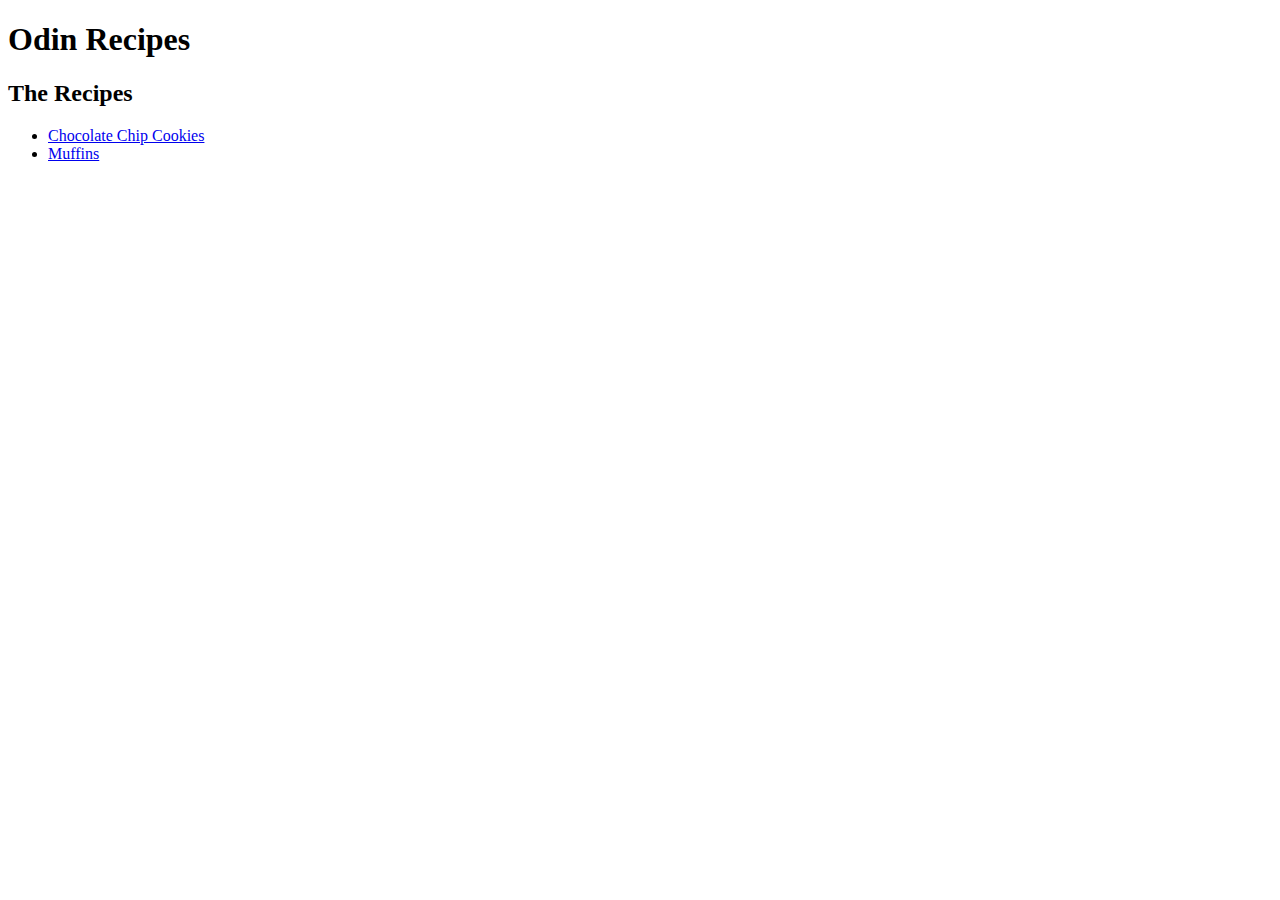
==== index.html @ d84f6432 "Correct links in index.html, add image to muffins.html" ====
<!DOCTYPE html>
<html lang="en">
<head>
    <meta charset = "utf -8">
    <title>Odin Recipes</title>
</head>

<body>
    <h1>Odin Recipes</h1>

    <h2>The Recipes</h2>
    <ul>
        <li> <a href="recipes/chocolate-chip-cookies.html">Chocolate Chip Cookies</a></li>
        <li> <a href="recipes/muffins.html">Muffins</a></li>
    </ul>
</body>
</html>
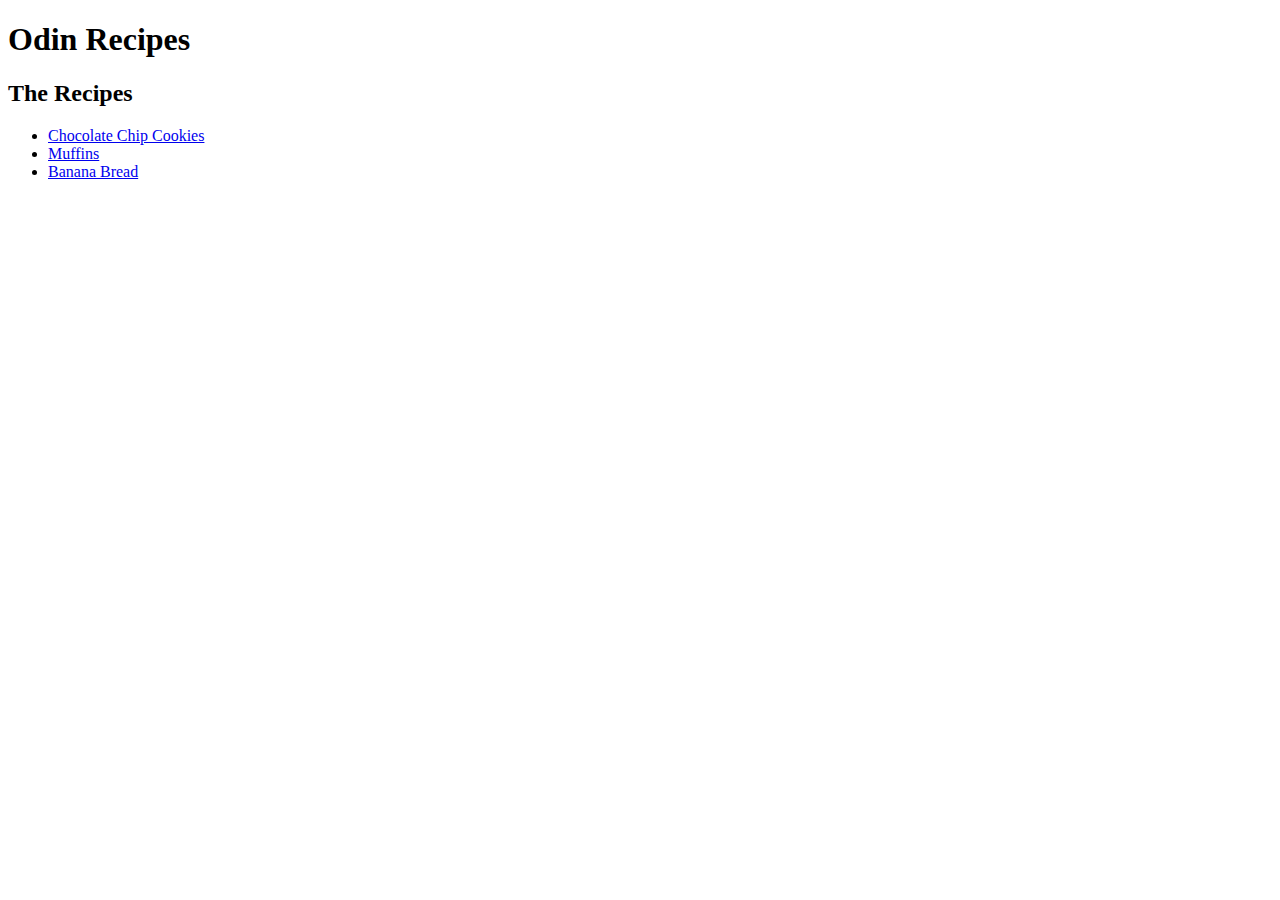
==== commit 04f1e79e: "create styles.css, add stylesheet to index.html" ====
--- a/index.html
+++ b/index.html
@@ -2,6 +2,7 @@
 <html lang="en">
 <head>
     <meta charset = "utf -8">
+    <link rel="stylesheet" href="styles.css">
     <title>Odin Recipes</title>
 </head>
 
@@ -12,6 +13,7 @@
     <ul>
         <li> <a href="recipes/chocolate-chip-cookies.html">Chocolate Chip Cookies</a></li>
         <li> <a href="recipes/muffins.html">Muffins</a></li>
+        <li> <a href="recipes/banana-bread.html">Banana Bread</a></li>
     </ul>
 </body>
 </html>
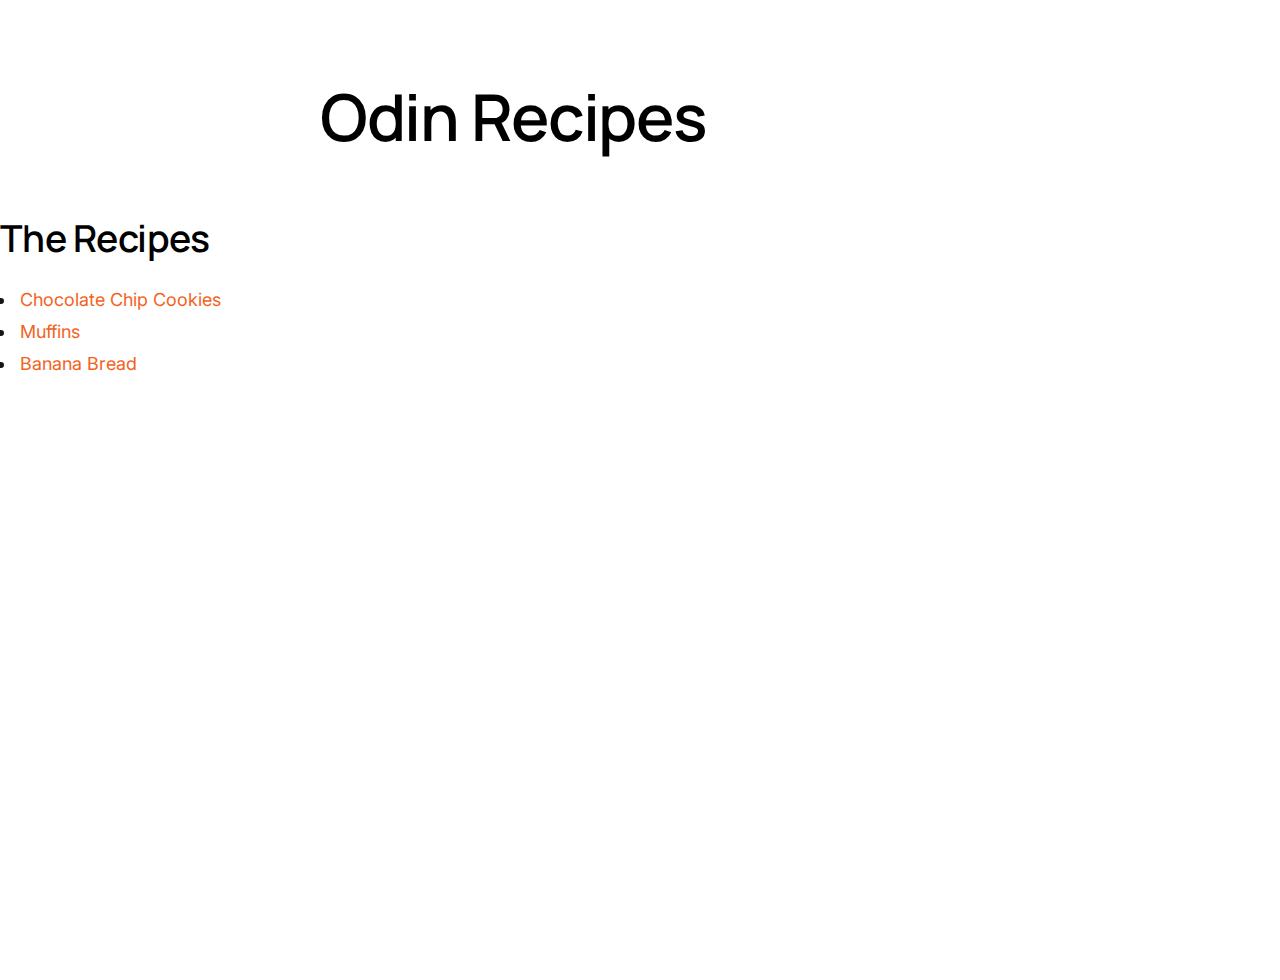
==== commit b979d2f9: "Modify alignment of images and headings to center" ====
--- a/index.html
+++ b/index.html
@@ -7,7 +7,8 @@
 </head>
 
 <body>
-    <h1>Odin Recipes</h1>
+    <div id = "section-header_primary" class="center">
+        <h1>Odin Recipes</h1></div>
 
     <h2>The Recipes</h2>
     <ul>
--- a/styles.css
+++ b/styles.css
@@ -0,0 +1,4672 @@
+@charset "UTF-8";
+/* =================================================================== 
+ * Mueller Main Stylesheet
+ * Template Ver. 1.0.0
+ * 06-21-2022
+ * ------------------------------------------------------------------
+ *
+ * TOC:
+ *
+ * # SETTINGS
+ *      ## fonts 
+ *      ## colors
+ *      ## spacing and typescale
+ *      ## grid variables
+ * # NORMALIZE
+ * # BASE SETUP
+ * # GRID
+ *      ## large screen devices
+ *      ## medium screen devices 
+ *      ## tablet devices 
+ *      ## mobile devices 
+ *      ## small screen devices
+ *      ## additional column stackpoints
+ * # UTILITY CLASSES
+ * # TYPOGRAPHY
+ *      ## base type styles
+ *      ## additional typography & helper classes
+ *      ## lists
+ *      ## spacing
+ * # PRELOADER
+ *      ## page loaded
+ * # FORM
+ *      ## style placeholder text
+ *      ## change autocomplete styles in Chrome
+ * # BUTTONS
+ * # TABLE
+ * # COMPONENTS
+ *      ## pagination
+ *      ## alert box 
+ *      ## skillbars
+ *      ## stats tabs
+ * # PROJECT-WIDE SHARED STYLES
+ *      ## theme-specific typography classes
+ *      ## media classes
+ *      ## section header
+ *      ## list block
+ *      ## swiper overrides
+ * # PAGE WRAP
+ * # SITE HEADER
+ *      ## logo
+ *      ## main navigation
+ *      ## header social
+ *      ## mobile menu toggle
+ * # INTRO
+ *      ## intro background
+ *      ## intro content
+ *      ## intro scroll down
+ *      ## intro transitions
+ * # ABOUT
+ * # SERVICES
+ * # PORTFOLIO
+ *      ## bricks masonry 
+ *      ## masonry entries 
+ *      ## modal popup
+ * # CLIENTS
+ * # TESTIMONIALS
+ *      ## testimonial slider 
+ * # FOOTER
+ *      ## contact btn
+ *      ## subscription form
+ *      ## footer social
+ *      ## copyright
+ *      ## go top
+ *
+ * ------------------------------------------------------------------ */
+
+
+/* ===================================================================
+ * # SETTINGS
+ *
+ *
+ * ------------------------------------------------------------------- */
+
+/* ------------------------------------------------------------------- 
+ * ## fonts 
+ * ------------------------------------------------------------------- */
+@import url("https://fonts.googleapis.com/css2?family=Inter:wght@300;400;500;600;700&family=Manrope:wght@500;600;700&display=swap");
+
+:root {
+    --font-1    : "Inter", sans-serif;
+    --font-2    : "Manrope", sans-serif;
+
+    /* monospace
+     */
+    --font-mono : Consolas, "Andale Mono", Courier, "Courier New", monospace;
+}
+
+/* ------------------------------------------------------------------- 
+ * ## colors
+ * ------------------------------------------------------------------- */
+:root {
+
+    /* color-1(#f26522)
+     * color-2(#035d5c)
+     */
+    --color-1                      : hsla(19, 89%, 54%, 1);
+    --color-2                      : hsla(179, 94%, 19%, 1);
+
+    /* theme color variations
+     */
+    --color-1-lightest             : hsla(19, 89%, 84%, 1);
+    --color-1-lighter              : hsla(19, 89%, 74%, 1);
+    --color-1-light                : hsla(19, 89%, 64%, 1);
+    --color-1-dark                 : hsla(19, 89%, 44%, 1);
+    --color-1-darker               : hsla(19, 89%, 34%, 1);
+    --color-1-darkest              : hsla(19, 89%, 24%, 1);
+    --color-2-lightest             : hsla(179, 94%, 49%, 1);
+    --color-2-lighter              : hsla(179, 94%, 39%, 1);
+    --color-2-light                : hsla(179, 94%, 29%, 1);
+    --color-2-dark                 : hsla(179, 94%, 9%, 1);
+    --color-2-darker               : hsla(179, 94%, 1%, 1);
+
+    /* feedback colors
+     * color-error(#ffd1d2), color-success(#c8e675), 
+     * color-info(#d7ecfb), color-notice(#fff099)
+     */
+    --color-error                  : hsla(359, 100%, 91%, 1);
+    --color-success                : hsla(76, 69%, 68%, 1);
+    --color-info                   : hsla(205, 82%, 91%, 1);
+    --color-notice                 : hsla(51, 100%, 80%, 1);
+    --color-error-content          : hsla(359, 50%, 50%, 1);
+    --color-success-content        : hsla(76, 29%, 28%, 1);
+    --color-info-content           : hsla(205, 32%, 31%, 1);
+    --color-notice-content         : hsla(51, 30%, 30%, 1);
+
+    /* shades 
+     * generated using 
+     * Tint & Shade Generator 
+     * (https://maketintsandshades.com/)
+     */
+    --color-black                  : #000000;
+    --color-gray-19                : #161616;
+    --color-gray-18                : #2c2c2c;
+    --color-gray-17                : #424241;
+    --color-gray-16                : #585857;
+    --color-gray-15                : #6e6e6d;
+    --color-gray-14                : #848383;
+    --color-gray-13                : #9a9999;
+    --color-gray-12                : #b0afae;
+    --color-gray-11                : #c6c5c4;
+    --color-gray-10                : #dcdbda;
+    --color-gray-9                 : #e0dfde;
+    --color-gray-8                 : #e3e2e1;
+    --color-gray-7                 : #e7e6e5;
+    --color-gray-6                 : #eae9e9;
+    --color-gray-5                 : #eeeded;
+    --color-gray-4                 : #f1f1f0;
+    --color-gray-3                 : #f5f4f4;
+    --color-gray-2                 : #f8f8f8;
+    --color-gray-1                 : #fcfbfb;
+    --color-white                  : #ffffff;
+
+    /* text
+     */
+    --color-text                   : var(--color-gray-19);
+    --color-text-dark              : var(--color-black);
+    --color-text-light             : var(--color-gray-14);
+    --color-placeholder            : var(--color-gray-14);
+
+    /* buttons
+     */
+    --color-btn                    : var(--color-gray-6);
+    --color-btn-text               : var(--color-black);
+    --color-btn-hover              : var(--color-gray-8);
+    --color-btn-hover-text         : var(--color-gray-19);
+    --color-btn-primary            : var(--color-1);
+    --color-btn-primary-text       : var(--color-white);
+    --color-btn-primary-hover      : var(--color-gray-19);
+    --color-btn-primary-hover-text : var(--color-white);
+    --color-btn-stroke             : var(--color-gray-19);
+    --color-btn-stroke-text        : var(--color-gray-19);
+    --color-btn-stroke-hover       : var(--color-gray-19);
+    --color-btn-stroke-hover-text  : var(--color-white);
+
+    /* preloader
+     */
+    --color-preloader-bg           : var(--color-gray-19);
+    --color-loader                 : white;
+    --color-loader-light           : rgba(255, 255, 255, 0.1);
+
+    /* others
+     */
+    --color-body                   : white;
+    --color-border                 : rgba(0, 0, 0, .08);
+    --border-radius                : 3px;
+}
+
+/* ------------------------------------------------------------------- 
+ * ## spacing and typescale
+ * ------------------------------------------------------------------- */
+:root {
+
+    /* spacing
+     * base font size: 18px 
+     * vertical space unit : 32px
+     */
+    --base-size        : 62.5%;
+    --multiplier       : 1;
+    --base-font-size   : calc(1.8rem * var(--multiplier));
+    --space            : calc(3.2rem * var(--multiplier));
+
+    /* vertical spacing 
+     */
+    --vspace-0_125     : calc(0.125 * var(--space));
+    --vspace-0_25      : calc(0.25 * var(--space));
+    --vspace-0_375     : calc(0.375 * var(--space));
+    --vspace-0_5       : calc(0.5 * var(--space));
+    --vspace-0_625     : calc(0.625 * var(--space));
+    --vspace-0_75      : calc(0.75 * var(--space));
+    --vspace-0_875     : calc(0.875 * var(--space));
+    --vspace-1         : calc(var(--space));
+    --vspace-1_25      : calc(1.25 * var(--space));
+    --vspace-1_5       : calc(1.5 * var(--space));
+    --vspace-1_75      : calc(1.75 * var(--space));
+    --vspace-2         : calc(2 * var(--space));
+    --vspace-2_5       : calc(2.5 * var(--space));
+    --vspace-3         : calc(3 * var(--space));
+    --vspace-3_5       : calc(3.5 * var(--space));
+    --vspace-4         : calc(4 * var(--space));
+    --vspace-4_5       : calc(4.5 * var(--space));
+    --vspace-5         : calc(5 * var(--space));
+
+    /* type scale
+     * ratio 1:2 | base: 18px
+     * -------------------------------------------------------
+     *
+     * --text-display-3 = (77.40px)
+     * --text-display-2 = (64.50px)
+     * --text-display-1 = (53.75px)
+     * --text-xxxl      = (44.79px)
+     * --text-xxl       = (37.32px)
+     * --text-xl        = (31.10px)
+     * --text-lg        = (25.92px)
+     * --text-md        = (21.60px)
+     * --text-size      = (18.00px) BASE
+     * --text-sm        = (15.00px)
+     * --text-xs        = (12.50px)
+     *
+     * ---------------------------------------------------------
+     */
+    --text-scale-ratio : 1.2;
+    --text-size        : var(--base-font-size);
+    --text-xs          : calc((var(--text-size) / var(--text-scale-ratio)) / var(--text-scale-ratio));
+    --text-sm          : calc(var(--text-xs) * var(--text-scale-ratio));
+    --text-md          : calc(var(--text-sm) * var(--text-scale-ratio) * var(--text-scale-ratio));
+    --text-lg          : calc(var(--text-md) * var(--text-scale-ratio));
+    --text-xl          : calc(var(--text-lg) * var(--text-scale-ratio));
+    --text-xxl         : calc(var(--text-xl) * var(--text-scale-ratio));
+    --text-xxxl        : calc(var(--text-xxl) * var(--text-scale-ratio));
+    --text-display-1   : calc(var(--text-xxxl) * var(--text-scale-ratio));
+    --text-display-2   : calc(var(--text-display-1) * var(--text-scale-ratio));
+    --text-display-3   : calc(var(--text-display-2) * var(--text-scale-ratio));
+
+    /* default button height
+     */
+    --vspace-btn       : var(--vspace-2);
+}
+
+/* on mobile devices below 600px, change the value of '--multiplier' 
+ * to adjust the values of base font size and vertical space unit.
+ */
+@media screen and (max-width: 600px) {
+    :root {
+        --multiplier : .9375;
+    }
+}
+
+/* ------------------------------------------------------------------- 
+ * ## grid variables
+ * ------------------------------------------------------------------- */
+ .center {
+    display: block;
+    margin-left: auto;
+    margin-right: auto;
+    width: 50%;
+  }
+
+
+
+:root {
+
+    /* widths for rows and containers
+     */
+    --width-full     : 100%;
+    --width-max      : 1180px;
+    --width-wide     : 1400px;
+    --width-wider    : 1600px;
+    --width-widest   : 1800px;
+    --width-narrow   : 1000px;
+    --width-narrower : 800px;
+    --width-grid-max : var(--width-max);
+
+    /* gutter
+     */
+    --gutter         : 2.2rem;
+}
+
+/* on medium screen devices
+ */
+@media screen and (max-width: 1200px) {
+    :root {
+        --gutter : 2rem;
+    }
+}
+
+/* on mobile devices
+ */
+@media screen and (max-width: 600px) {
+    :root {
+        --gutter : 1rem;
+    }
+}
+
+
+/* ====================================================================
+ * # NORMALIZE
+ *
+ *
+ * --------------------------------------------------------------------
+ * normalize.css v8.0.1 | MIT License |
+ * github.com/necolas/normalize.css
+ * -------------------------------------------------------------------- */
+html {
+    line-height              : 1.15;
+    -webkit-text-size-adjust : 100%;
+}
+
+body {
+    margin : 0;
+}
+
+main {
+    display : block;
+}
+
+h1 {
+    font-size : 2em;
+    margin    : 0.67em 0;
+}
+
+hr {
+    box-sizing : content-box;
+    height     : 0;
+    overflow   : visible;
+}
+
+pre {
+    font-family : monospace, monospace;
+    font-size   : 1em;
+}
+
+a {
+    background-color : transparent;
+}
+
+abbr[title] {
+    border-bottom   : none;
+    text-decoration : underline;
+    text-decoration : underline dotted;
+}
+
+b,
+strong {
+    font-weight : bolder;
+}
+
+code,
+kbd,
+samp {
+    font-family : monospace, monospace;
+    font-size   : 1em;
+}
+
+small {
+    font-size : 80%;
+}
+
+sub,
+sup {
+    font-size      : 75%;
+    line-height    : 0;
+    position       : relative;
+    vertical-align : baseline;
+}
+
+sub {
+    bottom : -0.25em;
+}
+
+sup {
+    top : -0.5em;
+}
+
+img {
+    border-style : none;
+}
+
+button,
+input,
+optgroup,
+select,
+textarea {
+    font-family : inherit;
+    font-size   : 100%;
+    line-height : 1.15;
+    margin      : 0;
+}
+
+button,
+input {
+    overflow : visible;
+}
+
+button,
+select {
+    text-transform : none;
+}
+
+button,
+[type="button"],
+[type="reset"],
+[type="submit"] {
+    -webkit-appearance : button;
+}
+
+button::-moz-focus-inner,
+[type="button"]::-moz-focus-inner,
+[type="reset"]::-moz-focus-inner,
+[type="submit"]::-moz-focus-inner {
+    border-style : none;
+    padding      : 0;
+}
+
+button:-moz-focusring,
+[type="button"]:-moz-focusring,
+[type="reset"]:-moz-focusring,
+[type="submit"]:-moz-focusring {
+    outline : 1px dotted ButtonText;
+}
+
+fieldset {
+    padding : 0.35em 0.75em 0.625em;
+}
+
+legend {
+    box-sizing  : border-box;
+    color       : inherit;
+    display     : table;
+    max-width   : 100%;
+    padding     : 0;
+    white-space : normal;
+}
+
+progress {
+    vertical-align : baseline;
+}
+
+textarea {
+    overflow : auto;
+}
+
+[type="checkbox"],
+[type="radio"] {
+    box-sizing : border-box;
+    padding    : 0;
+}
+
+[type="number"]::-webkit-inner-spin-button,
+[type="number"]::-webkit-outer-spin-button {
+    height : auto;
+}
+
+[type="search"] {
+    -webkit-appearance : textfield;
+    outline-offset     : -2px;
+}
+
+[type="search"]::-webkit-search-decoration {
+    -webkit-appearance : none;
+}
+
+::-webkit-file-upload-button {
+    -webkit-appearance : button;
+    font               : inherit;
+}
+
+details {
+    display : block;
+}
+
+summary {
+    display : list-item;
+}
+
+template {
+    display : none;
+}
+
+[hidden] {
+    display : none;
+}
+
+
+/* ===================================================================
+ * # BASE SETUP
+ *
+ *
+ * ------------------------------------------------------------------- */
+html {
+    font-size  : var(--base-size);
+    box-sizing : border-box;
+}
+
+*,
+*::before,
+*::after {
+    box-sizing : inherit;
+}
+
+html,
+body {
+    height : 100%;
+}
+
+body {
+    background-color            : var(--color-body);
+    -webkit-overflow-scrolling  : touch;
+    -webkit-text-size-adjust    : 100%;
+    -webkit-tap-highlight-color : rgba(0, 0, 0, 0);
+    -webkit-font-smoothing      : antialiased;
+    -moz-osx-font-smoothing     : grayscale;
+}
+
+p {
+    font-size      : inherit;
+    text-rendering : optimizeLegibility;
+}
+
+a {
+    text-decoration : none;
+}
+
+svg,
+img,
+video {
+    max-width : 100%;
+    height    : auto;
+}
+
+pre {
+    overflow : auto;
+}
+
+div,
+dl,
+dt,
+dd,
+ul,
+ol,
+li,
+h1,
+h2,
+h3,
+h4,
+h5,
+h6,
+pre,
+form,
+p,
+blockquote,
+th,
+td {
+    margin  : 0;
+    padding : 0;
+}
+
+input[type="email"],
+input[type="number"],
+input[type="search"],
+input[type="text"],
+input[type="tel"],
+input[type="url"],
+input[type="password"],
+textarea {
+    -webkit-appearance : none;
+    -moz-appearance    : none;
+    appearance         : none;
+}
+
+
+/* ===================================================================
+ * # GRID v4.0.0
+ *
+ *
+ *   -----------------------------------------------------------------
+ * - Grid breakpoints are based on MAXIMUM WIDTH media queries, 
+ *   meaning they apply to that one breakpoint and ALL THOSE BELOW IT.
+ * - Grid columns without a specified width will automatically layout 
+ *   as equal width columns.
+ *
+ * - BLOCK GRID columns(columns inside BLOCK GRID containers) are 
+ *   equally-sized columns define at parent/row level. 
+ *   A BLOCK GRID container's class attribute value begins with "block-".
+ *
+ * ------------------------------------------------------------------- */
+
+/* row 
+ */
+.row {
+    width     : 92%;
+    max-width : var(--width-grid-max);
+    margin    : 0 auto;
+    display   : flex;
+    flex-flow : row wrap;
+}
+
+.row .row {
+    width        : auto;
+    max-width    : none;
+    margin-left  : calc(var(--gutter) * -1);
+    margin-right : calc(var(--gutter) * -1);
+}
+
+/* column
+ */
+.column {
+    display : block;
+    flex    : 1 1 0%;
+    padding : 0 var(--gutter);
+}
+
+.collapse>.column,
+.column.collapse {
+    padding : 0;
+}
+
+/* row utility classes
+ */
+.row.row-wrap {
+    flex-wrap : wrap;
+}
+
+.row.row-nowrap {
+    flex-wrap : nowrap;
+}
+
+.row.row-y-top {
+    align-items : flex-start;
+}
+
+.row.row-y-bottom {
+    align-items : flex-end;
+}
+
+.row.row-y-center {
+    align-items : center;
+}
+
+.row.row-stretch {
+    align-items : stretch;
+}
+
+.row.row-baseline {
+    align-items : baseline;
+}
+
+.row.row-x-left {
+    justify-content : flex-start;
+}
+
+.row.row-x-right {
+    justify-content : flex-end;
+}
+
+.row.row-x-center {
+    justify-content : center;
+}
+
+/* --------------------------------------------------------------------
+ * ## large screen devices 
+ * -------------------------------------------------------------------- */
+.lg-1 {
+    flex  : none;
+    width : 8.33333%;
+}
+
+.lg-2 {
+    flex  : none;
+    width : 16.66667%;
+}
+
+.lg-3 {
+    flex  : none;
+    width : 25%;
+}
+
+.lg-4 {
+    flex  : none;
+    width : 33.33333%;
+}
+
+.lg-5 {
+    flex  : none;
+    width : 41.66667%;
+}
+
+.lg-6 {
+    flex  : none;
+    width : 50%;
+}
+
+.lg-7 {
+    flex  : none;
+    width : 58.33333%;
+}
+
+.lg-8 {
+    flex  : none;
+    width : 66.66667%;
+}
+
+.lg-9 {
+    flex  : none;
+    width : 75%;
+}
+
+.lg-10 {
+    flex  : none;
+    width : 83.33333%;
+}
+
+.lg-11 {
+    flex  : none;
+    width : 91.66667%;
+}
+
+.lg-12 {
+    flex  : none;
+    width : 100%;
+}
+
+.block-lg-one-eight>.column {
+    flex  : none;
+    width : 12.5%;
+}
+
+.block-lg-one-sixth>.column {
+    flex  : none;
+    width : 16.66667%;
+}
+
+.block-lg-one-fifth>.column {
+    flex  : none;
+    width : 20%;
+}
+
+.block-lg-one-fourth>.column {
+    flex  : none;
+    width : 25%;
+}
+
+.block-lg-one-third>.column {
+    flex  : none;
+    width : 33.33333%;
+}
+
+.block-lg-one-half>.column {
+    flex  : none;
+    width : 50%;
+}
+
+.block-lg-whole>.column {
+    flex  : none;
+    width : 100%;
+}
+
+/* --------------------------------------------------------------------
+ * ## medium screen devices 
+ * -------------------------------------------------------------------- */
+@media screen and (max-width: 1200px) {
+    .md-1 {
+        flex  : none;
+        width : 8.33333%;
+    }
+
+    .md-2 {
+        flex  : none;
+        width : 16.66667%;
+    }
+
+    .md-3 {
+        flex  : none;
+        width : 25%;
+    }
+
+    .md-4 {
+        flex  : none;
+        width : 33.33333%;
+    }
+
+    .md-5 {
+        flex  : none;
+        width : 41.66667%;
+    }
+
+    .md-6 {
+        flex  : none;
+        width : 50%;
+    }
+
+    .md-7 {
+        flex  : none;
+        width : 58.33333%;
+    }
+
+    .md-8 {
+        flex  : none;
+        width : 66.66667%;
+    }
+
+    .md-9 {
+        flex  : none;
+        width : 75%;
+    }
+
+    .md-10 {
+        flex  : none;
+        width : 83.33333%;
+    }
+
+    .md-11 {
+        flex  : none;
+        width : 91.66667%;
+    }
+
+    .md-12 {
+        flex  : none;
+        width : 100%;
+    }
+
+    .block-md-one-eight>.column {
+        flex  : none;
+        width : 12.5%;
+    }
+
+    .block-md-one-sixth>.column {
+        flex  : none;
+        width : 16.66667%;
+    }
+
+    .block-md-one-fifth>.column {
+        flex  : none;
+        width : 20%;
+    }
+
+    .block-md-one-fourth>.column {
+        flex  : none;
+        width : 25%;
+    }
+
+    .block-md-one-third>.column {
+        flex  : none;
+        width : 33.33333%;
+    }
+
+    .block-md-one-half>.column {
+        flex  : none;
+        width : 50%;
+    }
+
+    .block-md-whole>.column {
+        flex  : none;
+        width : 100%;
+    }
+
+    .hide-on-md {
+        display : none;
+    }
+}
+
+/* --------------------------------------------------------------------
+ * ## tablet devices 
+ * -------------------------------------------------------------------- */
+@media screen and (max-width: 800px) {
+    .tab-1 {
+        flex  : none;
+        width : 8.33333%;
+    }
+
+    .tab-2 {
+        flex  : none;
+        width : 16.66667%;
+    }
+
+    .tab-3 {
+        flex  : none;
+        width : 25%;
+    }
+
+    .tab-4 {
+        flex  : none;
+        width : 33.33333%;
+    }
+
+    .tab-5 {
+        flex  : none;
+        width : 41.66667%;
+    }
+
+    .tab-6 {
+        flex  : none;
+        width : 50%;
+    }
+
+    .tab-7 {
+        flex  : none;
+        width : 58.33333%;
+    }
+
+    .tab-8 {
+        flex  : none;
+        width : 66.66667%;
+    }
+
+    .tab-9 {
+        flex  : none;
+        width : 75%;
+    }
+
+    .tab-10 {
+        flex  : none;
+        width : 83.33333%;
+    }
+
+    .tab-11 {
+        flex  : none;
+        width : 91.66667%;
+    }
+
+    .tab-12 {
+        flex  : none;
+        width : 100%;
+    }
+
+    .block-tab-one-eight>.column {
+        flex  : none;
+        width : 12.5%;
+    }
+
+    .block-tab-one-sixth>.column {
+        flex  : none;
+        width : 16.66667%;
+    }
+
+    .block-tab-one-fifth>.column {
+        flex  : none;
+        width : 20%;
+    }
+
+    .block-tab-one-fourth>.column {
+        flex  : none;
+        width : 25%;
+    }
+
+    .block-tab-one-third>.column {
+        flex  : none;
+        width : 33.33333%;
+    }
+
+    .block-tab-one-half>.column {
+        flex  : none;
+        width : 50%;
+    }
+
+    .block-tab-whole>.column {
+        flex  : none;
+        width : 100%;
+    }
+
+    .hide-on-tab {
+        display : none;
+    }
+}
+
+/* --------------------------------------------------------------------
+ * ## mobile devices 
+ * -------------------------------------------------------------------- */
+@media screen and (max-width: 600px) {
+    .row {
+        width         : 100%;
+        padding-left  : 6vw;
+        padding-right : 6vw;
+    }
+
+    .row .row {
+        padding-left  : 0;
+        padding-right : 0;
+    }
+
+    .mob-1 {
+        flex  : none;
+        width : 8.33333%;
+    }
+
+    .mob-2 {
+        flex  : none;
+        width : 16.66667%;
+    }
+
+    .mob-3 {
+        flex  : none;
+        width : 25%;
+    }
+
+    .mob-4 {
+        flex  : none;
+        width : 33.33333%;
+    }
+
+    .mob-5 {
+        flex  : none;
+        width : 41.66667%;
+    }
+
+    .mob-6 {
+        flex  : none;
+        width : 50%;
+    }
+
+    .mob-7 {
+        flex  : none;
+        width : 58.33333%;
+    }
+
+    .mob-8 {
+        flex  : none;
+        width : 66.66667%;
+    }
+
+    .mob-9 {
+        flex  : none;
+        width : 75%;
+    }
+
+    .mob-10 {
+        flex  : none;
+        width : 83.33333%;
+    }
+
+    .mob-11 {
+        flex  : none;
+        width : 91.66667%;
+    }
+
+    .mob-12 {
+        flex  : none;
+        width : 100%;
+    }
+
+    .block-mob-one-eight>.column {
+        flex  : none;
+        width : 12.5%;
+    }
+
+    .block-mob-one-sixth>.column {
+        flex  : none;
+        width : 16.66667%;
+    }
+
+    .block-mob-one-fifth>.column {
+        flex  : none;
+        width : 20%;
+    }
+
+    .block-mob-one-fourth>.column {
+        flex  : none;
+        width : 25%;
+    }
+
+    .block-mob-one-third>.column {
+        flex  : none;
+        width : 33.33333%;
+    }
+
+    .block-mob-one-half>.column {
+        flex  : none;
+        width : 50%;
+    }
+
+    .block-mob-whole>.column {
+        flex  : none;
+        width : 100%;
+    }
+
+    .hide-on-mob {
+        display : none;
+    }
+}
+
+/* --------------------------------------------------------------------
+ * ## small screen devices 
+ * --------------------------------------------------------------------*/
+
+/* stack columns on small screen devices
+ */
+@media screen and (max-width: 400px) {
+    .row .row {
+        margin-left  : 0;
+        margin-right : 0;
+    }
+
+    .block-stack>.column,
+    .column {
+        flex         : none;
+        width        : 100%;
+        margin-left  : 0;
+        margin-right : 0;
+        padding      : 0;
+    }
+
+    .hide-on-sm {
+        display : none;
+    }
+}
+
+/* --------------------------------------------------------------------
+ * ## additional column stackpoints 
+ * -------------------------------------------------------------------- */
+@media screen and (max-width: 1100px) {
+
+    .stack-on-1100,
+    .block-stack-on-1100>.column {
+        flex         : none;
+        width        : 100%;
+        margin-left  : 0;
+        margin-right : 0;
+    }
+}
+
+@media screen and (max-width: 1000px) {
+
+    .stack-on-1000,
+    .block-stack-on-1000>.column {
+        flex         : none;
+        width        : 100%;
+        margin-left  : 0;
+        margin-right : 0;
+    }
+}
+
+@media screen and (max-width: 900px) {
+
+    .stack-on-900,
+    .block-stack-on-900>.column {
+        flex         : none;
+        width        : 100%;
+        margin-left  : 0;
+        margin-right : 0;
+    }
+}
+
+@media screen and (max-width: 700px) {
+
+    .stack-on-700,
+    .block-stack-on-700>.column {
+        flex         : none;
+        width        : 100%;
+        margin-left  : 0;
+        margin-right : 0;
+    }
+}
+
+@media screen and (max-width: 500px) {
+
+    .stack-on-500,
+    .block-stack-on-500>.column {
+        flex         : none;
+        width        : 100%;
+        margin-left  : 0;
+        margin-right : 0;
+    }
+}
+
+
+/* ===================================================================
+ * # UTILITY CLASSES
+ *
+ *
+ * ------------------------------------------------------------------- */
+
+/* flex item alignment classes
+ */
+.u-flexitem-center {
+    margin     : auto;
+    align-self : center;
+}
+
+.u-flexitem-left {
+    margin-right : auto;
+    align-self   : center;
+}
+
+.u-flexitem-right {
+    margin-left : auto;
+    align-self  : center;
+}
+
+.u-flexitem-x-center {
+    margin-right : auto;
+    margin-left  : auto;
+}
+
+.u-flexitem-x-left {
+    margin-right : auto;
+}
+
+.u-flexitem-x-right {
+    margin-left : auto;
+}
+
+.u-flexitem-y-center {
+    align-self : center;
+}
+
+.u-flexitem-y-top {
+    align-self : flex-start;
+}
+
+.u-flexitem-y-bottom {
+    align-self : flex-end;
+}
+
+/* misc helper classes
+ */
+.u-screen-reader-text {
+    clip      : rect(1px, 1px, 1px, 1px);
+    clip-path : inset(50%);
+    height    : 1px;
+    width     : 1px;
+    margin    : -1px;
+    overflow  : hidden;
+    padding   : 0;
+    border    : 0;
+    position  : absolute;
+    word-wrap : normal !important;
+}
+
+.u-clearfix:after {
+    content : "";
+    display : table;
+    clear   : both;
+}
+
+.u-hidden {
+    display : none;
+}
+
+.u-invisible {
+    visibility : hidden;
+}
+
+.u-antialiased {
+    -webkit-font-smoothing  : antialiased;
+    -moz-osx-font-smoothing : grayscale;
+}
+
+.u-overflow-hidden {
+    overflow : hidden;
+}
+
+.u-remove-top {
+    margin-top : 0;
+}
+
+.u-remove-bottom {
+    margin-bottom : 0;
+}
+
+.u-add-half-bottom {
+    margin-bottom : var(--vspace-0_5);
+}
+
+.u-add-bottom {
+    margin-bottom : var(--vspace-1);
+}
+
+.u-no-border {
+    border : none;
+}
+
+.u-fullwidth {
+    width : 100%;
+}
+
+.u-pull-left {
+    float : left;
+}
+
+.u-pull-right {
+    float : right;
+}
+
+
+/* ===================================================================
+ * # TYPOGRAPHY 
+ *
+ *
+ * ------------------------------------------------------------------- 
+ * type scale - ratio 1:2 | base: 18px
+ * -------------------------------------------------------------------
+ *
+ * --text-display-3 = (77.40px)
+ * --text-display-2 = (64.50px)
+ * --text-display-1 = (53.75px)
+ * --text-xxxl      = (44.79px)
+ * --text-xxl       = (37.32px)
+ * --text-xl        = (31.10px)
+ * --text-lg        = (25.92px)
+ * --text-md        = (21.60px)
+ * --text-size      = (18.00px) BASE
+ * --text-sm        = (15.00px)
+ * --text-xs        = (12.50px)
+ *
+ * -------------------------------------------------------------------- */
+
+/* --------------------------------------------------------------------
+ * ## base type styles
+ * -------------------------------------------------------------------- */
+body {
+    font-family : var(--font-1);
+    font-size   : var(--base-font-size);
+    font-weight : 400;
+    line-height : var(--vspace-1);
+    color       : var(--color-text);
+}
+
+/* links
+ */
+a {
+    color      : var(--color-1);
+    transition : all 0.3s ease-in-out;
+}
+
+a:focus,
+a:hover,
+a:active {
+    color : var(--color-2);
+}
+
+a:hover,
+a:active {
+    outline : 0;
+}
+
+/* headings
+ */
+h1,
+h2,
+h3,
+h4,
+h5,
+h6,
+.h1,
+.h2,
+.h3,
+.h4,
+.h5,
+.h6 {
+    font-family            : var(--font-2);
+    font-weight            : 600;
+    color                  : var(--color-text-dark);
+    font-variant-ligatures : common-ligatures;
+    text-rendering         : optimizeLegibility;
+    letter-spacing         : -.010em;
+}
+
+h1,
+.h1 {
+    margin-top    : var(--vspace-2_5);
+    margin-bottom : var(--vspace-0_75);
+}
+
+h2,
+.h2,
+h3,
+.h3,
+h4,
+.h4 {
+    margin-top    : var(--vspace-2);
+    margin-bottom : var(--vspace-0_75);
+}
+
+h5,
+.h5,
+h6,
+.h6 {
+    margin-top    : var(--vspace-1_75);
+    margin-bottom : var(--vspace-0_5);
+}
+
+h1,
+.h1 {
+    font-size      : var(--text-display-2);
+    line-height    : calc(2.25 * var(--space));
+    letter-spacing : -.020em;
+}
+
+@media screen and (max-width: 500px) {
+
+    h1,
+    .h1 {
+        font-size   : var(--text-display-1);
+        line-height : calc(1.875 * var(--space));
+    }
+}
+
+h2,
+.h2 {
+    font-size      : var(--text-xxl);
+    line-height    : calc(1.375 * var(--space));
+    letter-spacing : -.015em;
+}
+
+h3,
+.h3 {
+    font-size   : var(--text-xl);
+    line-height : calc(1.125 * var(--space));
+}
+
+h4,
+.h4 {
+    font-size   : var(--text-lg);
+    line-height : var(--vspace-1);
+}
+
+h5,
+.h5 {
+    font-size   : var(--text-md);
+    line-height : var(--vspace-0_875);
+}
+
+h6,
+.h6 {
+    font-weight    : 700;
+    font-size      : var(--text-sm);
+    line-height    : var(--vspace-0_75);
+    text-transform : uppercase;
+    letter-spacing : .2rem;
+}
+
+/* emphasis, italic,
+ * strong, bold and small text
+ */
+em,
+i,
+strong,
+b {
+    font-size   : inherit;
+    line-height : inherit;
+}
+
+em,
+i {
+    font-style : italic;
+}
+
+strong,
+b {
+    font-weight : 600;
+}
+
+small {
+    font-size   : 80%;
+    font-weight : 400;
+    line-height : var(--vspace-0_5);
+}
+
+/* blockquotes
+ */
+blockquote {
+    margin      : 0 0 var(--vspace-1) 0;
+    padding     : var(--vspace-1) var(--vspace-1_5);
+    border-left : 2px solid var(--color-text-dark);
+    position    : relative;
+}
+
+blockquote p {
+    font-family : var(--font-1);
+    font-weight : 400;
+    font-size   : var(--text-lg);
+    font-style  : normal;
+    line-height : var(--vspace-1_25);
+    color       : var(--color-text-dark);
+    padding     : 0;
+}
+
+blockquote cite {
+    display     : block;
+    font-family : var(--font-2);
+    font-weight : 400;
+    font-size   : var(--text-sm);
+    line-height : var(--vspace-0_75);
+    font-style  : normal;
+}
+
+blockquote cite:before {
+    content : "\2014 \0020";
+}
+
+blockquote cite,
+blockquote cite a,
+blockquote cite a:visited {
+    color  : var(--color-text-light);
+    border : none;
+}
+
+@media screen and (max-width: 500px) {
+    blockquote {
+        padding : var(--vspace-0_75) var(--vspace-0_75);
+    }
+
+    blockquote p {
+        font-size   : var(--text-md);
+        line-height : var(--vspace-1);
+    }
+}
+
+/* figures
+ */
+figure img,
+p img {
+    margin         : 0;
+    vertical-align : bottom;
+}
+
+figure {
+    display      : block;
+    margin-left  : 0;
+    margin-right : 0;
+}
+
+figure img+figcaption {
+    margin-top : var(--vspace-1);
+}
+
+figcaption {
+    /* font-style: italic; */
+    font-size     : var(--text-sm);
+    text-align    : center;
+    margin-bottom : 0;
+}
+
+/* preformatted, code
+ */
+var,
+kbd,
+samp,
+code,
+pre {
+    font-family : var(--font-mono);
+}
+
+pre {
+    padding    : var(--vspace-0_75) var(--vspace-1) var(--vspace-1);
+    background : var(--color-gray-6);
+    overflow-x : auto;
+}
+
+code {
+    font-size     : var(--text-sm);
+    line-height   : 1.6rem;
+    margin        : 0 .2rem;
+    padding       : calc(((var(--vspace-1) - 1.6rem) / 2) - .1rem) calc(.8rem - .1rem);
+    white-space   : nowrap;
+    background    : var(--color-gray-6);
+    border        : 1px solid var(--color-gray-10);
+    color         : var(--color-text-dark);
+    border-radius : 3px;
+}
+
+pre>code {
+    display     : block;
+    white-space : pre;
+    line-height : var(--vspace-1);
+    padding     : 0;
+    margin      : 0;
+    border      : none;
+}
+
+/* deleted text, abbreviation,
+ * & mark text
+ */
+del {
+    text-decoration : line-through;
+}
+
+abbr {
+    font-family    : var(--font-1);
+    font-weight    : 600;
+    font-variant   : small-caps;
+    text-transform : lowercase;
+    letter-spacing : .1em;
+}
+
+abbr[title],
+dfn[title] {
+    border-bottom   : 1px dotted;
+    cursor          : help;
+    text-decoration : none;
+}
+
+mark {
+    background : var(--color-2-lightest);
+    color      : var(--color-black);
+}
+
+/* horizontal rule
+ */
+hr {
+    border       : solid var(--color-border);
+    border-width : .1rem 0 0;
+    clear        : both;
+    margin       : var(--vspace-2) 0 calc(var(--vspace-2) - 1px);
+    height       : 0;
+}
+
+hr.fancy {
+    border     : none;
+    margin     : var(--vspace-2) 0;
+    height     : var(--vspace-1);
+    text-align : center;
+}
+
+hr.fancy::before {
+    content        : "*****";
+    letter-spacing : .3em;
+}
+
+/* --------------------------------------------------------------------
+ * ## additional typography & helper classes
+ * -------------------------------------------------------------------- */
+.lead,
+.attention-getter {
+    font-family : var(--font-2);
+    font-weight : 300;
+    font-size   : var(--text-md);
+    line-height : var(--vspace-1_25);
+    color       : var(--color-text);
+}
+
+@media screen and (max-width: 800px) {
+
+    .lead,
+    .attention-getter {
+        font-size   : calc(var(--text-size) * 1.0556);
+        line-height : calc(1.125 * var(--space));
+    }
+}
+
+@media screen and (max-width: 400px) {
+
+    .lead,
+    .attention-getter {
+        font-size   : var(--text-size);
+        line-height : var(--vspace-1);
+    }
+}
+
+.pull-quote {
+    position   : relative;
+    padding    : 0;
+    margin-top : 0;
+    text-align : center;
+}
+
+.pull-quote blockquote {
+    border      : none;
+    margin      : 0 auto;
+    max-width   : 62rem;
+    padding-top : var(--vspace-2_5);
+    position    : relative;
+}
+
+.pull-quote blockquote p {
+    font-weight : 400;
+    color       : var(--color-text-dark);
+}
+
+.pull-quote blockquote:before {
+    content           : "";
+    display           : block;
+    height            : var(--vspace-1);
+    width             : var(--vspace-1);
+    background-repeat : no-repeat;
+    background        : center center;
+    background-size   : contain;
+    background-image  : url(../images/icons/icon-quote.svg);
+    transform         : translate(-50%, 0, 0);
+    position          : absolute;
+    top               : var(--vspace-1);
+    left              : 50%;
+}
+
+.drop-cap:first-letter {
+    float          : left;
+    font-family    : var(--font-2);
+    font-weight    : 700;
+    font-size      : calc(3 * var(--space));
+    line-height    : 1;
+    padding        : 0 0.125em 0 0;
+    text-transform : uppercase;
+    background     : transparent;
+    color          : var(--color-text-dark);
+}
+
+.text-center {
+    text-align : center;
+}
+
+.text-left {
+    text-align : left;
+}
+
+.text-right {
+    text-align : right;
+}
+
+/* --------------------------------------------------------------------
+ * ## lists
+ * -------------------------------------------------------------------- */
+ol {
+    list-style : decimal;
+}
+
+ul {
+    list-style : disc;
+}
+
+li {
+    display : list-item;
+}
+
+ol,
+ul {
+    margin-left : 1.6rem;
+}
+
+ul li {
+    padding-left : .4rem;
+}
+
+ul ul,
+ul ol,
+ol ol,
+ol ul {
+    margin : 1.6rem 0 1.6rem 1.6rem;
+}
+
+ul.disc li {
+    display    : list-item;
+    list-style : none;
+    padding    : 0 0 0 .8rem;
+    position   : relative;
+}
+
+ul.disc li::before {
+    content        : "";
+    display        : inline-block;
+    width          : 8px;
+    height         : 8px;
+    border-radius  : 50%;
+    background     : var(--color-1);
+    position       : absolute;
+    left           : -.9em;
+    top            : 11px;
+    vertical-align : middle;
+}
+
+dt {
+    margin : 0;
+    color  : var(--color-1);
+}
+
+dd {
+    margin : 0 0 0 2rem;
+}
+
+/* definition list line style 
+ */
+.lining dt,
+.lining dd {
+    display : inline;
+    margin  : 0;
+}
+
+.lining dt+dt:before,
+.lining dd+dt:before {
+    content     : "\A";
+    white-space : pre;
+}
+
+.lining dd+dd:before {
+    content : ", ";
+}
+
+.lining dd+dd:before {
+    content : ", ";
+}
+
+.lining dd:before {
+    content     : ": ";
+    margin-left : -0.2em;
+}
+
+/* definition list dictionary style 
+ */
+.dictionary-style dt {
+    display       : inline;
+    counter-reset : definitions;
+}
+
+.dictionary-style dt+dt:before {
+    content     : ", ";
+    margin-left : -0.2em;
+}
+
+.dictionary-style dd {
+    display           : block;
+    counter-increment : definitions;
+}
+
+.dictionary-style dd:before {
+    content : counter(definitions, decimal) ". ";
+}
+
+/* --------------------------------------------------------------------
+ * ## spacing
+ * -------------------------------------------------------------------- */
+fieldset,
+button,
+.btn {
+    margin-bottom : var(--vspace-0_5);
+}
+
+input,
+textarea,
+select,
+pre,
+blockquote,
+figure,
+figcaption,
+table,
+p,
+ul,
+ol,
+dl,
+form,
+img,
+.video-container,
+.ss-custom-select {
+    margin-bottom : var(--vspace-1);
+}
+
+
+/* =================================================================== 
+ * # PRELOADER
+ * 
+ * 
+ * -------------------------------------------------------------------
+ * - markup:
+ *
+ * <div id="preloader">
+ *    <div id="loader"></div>
+ * </div>
+ *
+ * ------------------------------------------------------------------- */
+#preloader {
+    position        : fixed;
+    display         : flex;
+    flex-flow       : row wrap;
+    justify-content : center;
+    align-items     : center;
+    background      : var(--color-preloader-bg);
+    z-index         : 500;
+    height          : 100vh;
+    width           : 100%;
+    opacity         : 1;
+}
+
+.no-js #preloader {
+    display : none;
+}
+
+#loader {
+    width   : var(--vspace-1_5);
+    height  : var(--vspace-1_5);
+    padding : 0;
+    opacity : 1;
+}
+
+#loader:before {
+    content           : "";
+    border-top        : 4px solid var(--color-loader-light);
+    border-right      : 4px solid var(--color-loader-light);
+    border-bottom     : 4px solid var(--color-loader-light);
+    border-left       : 4px solid var(--color-loader);
+    -webkit-animation : load 1.1s infinite linear;
+    animation         : load 1.1s infinite linear;
+    display           : block;
+    border-radius     : 50%;
+    width             : 100%;
+    height            : 100%;
+}
+
+@-webkit-keyframes load {
+    0% {
+        -webkit-transform : rotate(0deg);
+        transform         : rotate(0deg);
+    }
+
+    100% {
+        -webkit-transform : rotate(360deg);
+        transform         : rotate(360deg);
+    }
+}
+
+@keyframes load {
+    0% {
+        transform : rotate(0deg);
+    }
+
+    100% {
+        transform : rotate(360deg);
+    }
+}
+
+/* ------------------------------------------------------------------- 
+ * ## page loaded
+ * ------------------------------------------------------------------- */
+.ss-loaded #preloader {
+    opacity    : 0;
+    visibility : hidden;
+    transition : all .6s .9s ease-in-out;
+}
+
+.ss-loaded #preloader #loader {
+    opacity    : 0;
+    transition : opacity .6s ease-in-out;
+}
+
+
+/* ===================================================================
+ * # FORM
+ *
+ *
+ * ------------------------------------------------------------------- */
+fieldset {
+    border  : none;
+    padding : 0;
+}
+
+input[type="email"],
+input[type="number"],
+input[type="search"],
+input[type="text"],
+input[type="tel"],
+input[type="url"],
+input[type="password"],
+textarea,
+select {
+    --input-height      : var(--vspace-2);
+    --input-line-height : var(--vspace-1);
+    --input-vpadding    : calc(((var(--input-height) - var(--input-line-height)) / 2) - 1px);
+    display             : block;
+    height              : var(--input-height);
+    padding             : var(--input-vpadding) calc(2.4rem - 1px);
+    border              : 0;
+    outline             : 0;
+    color               : var(--color-placeholder);
+    font-family         : var(--font-1);
+    font-size           : var(--text-sm);
+    font-size           : calc(var(--text-size) * 0.8889);
+    line-height         : var(--input-line-height);
+    max-width           : 100%;
+    background-color    : var(--color-gray-5);
+    border              : 1px solid transparent;
+    transition          : all .3s ease-in-out;
+}
+
+.ss-custom-select {
+    position : relative;
+    padding  : 0;
+}
+
+.ss-custom-select select {
+    -webkit-appearance : none;
+    -moz-appearance    : none;
+    appearance         : none;
+    text-indent        : 0.01px;
+    text-overflow      : '';
+    margin             : 0;
+    vertical-align     : middle;
+}
+
+.ss-custom-select select option {
+    padding-left  : 2rem;
+    padding-right : 2rem;
+}
+
+.ss-custom-select select::-ms-expand {
+    display : none;
+}
+
+.ss-custom-select::after {
+    border-bottom    : 2px solid black;
+    border-right     : 2px solid black;
+    content          : '';
+    display          : block;
+    height           : 8px;
+    width            : 8px;
+    margin-top       : -7px;
+    pointer-events   : none;
+    position         : absolute;
+    right            : 2.4rem;
+    top              : 50%;
+    transition       : all 0.15s ease-in-out;
+    transform-origin : 66% 66%;
+    transform        : rotate(45deg);
+}
+
+textarea {
+    min-height : calc(8 * var(--space));
+}
+
+input[type="email"]:focus,
+input[type="number"]:focus,
+input[type="search"]:focus,
+input[type="text"]:focus,
+input[type="tel"]:focus,
+input[type="url"]:focus,
+input[type="password"]:focus,
+textarea:focus,
+select:focus {
+    color            : var(--color-black);
+    background-color : white;
+    box-shadow       : 0 0 5px var(--color-1);
+    border           : 1px solid var(--color-1-light);
+}
+
+label,
+legend {
+    font-family   : var(--font-1);
+    font-weight   : 600;
+    font-size     : var(--text-sm);
+    line-height   : var(--vspace-0_5);
+    margin-bottom : var(--vspace-0_5);
+    color         : var(--color-text-dark);
+    display       : block;
+}
+
+input[type="checkbox"],
+input[type="radio"] {
+    display : inline;
+}
+
+label>.label-text {
+    display     : inline-block;
+    margin-left : 1rem;
+    font-family : var(--font-1);
+    line-height : inherit;
+}
+
+label>input[type="checkbox"],
+label>input[type="radio"] {
+    margin   : 0;
+    position : relative;
+    top      : 2px;
+}
+
+/* ------------------------------------------------------------------- 
+ * ## style placeholder text
+ * ------------------------------------------------------------------- */
+::-webkit-input-placeholder {
+    /* WebKit, Blink, Edge */
+    color : var(--color-placeholder);
+}
+
+:-moz-placeholder {
+    /* Mozilla Firefox 4 to 18 */
+    color   : var(--color-placeholder);
+    opacity : 1;
+}
+
+::-moz-placeholder {
+    /* Mozilla Firefox 19+ */
+    color   : var(--color-placeholder);
+    opacity : 1;
+}
+
+:-ms-input-placeholder {
+    /* Internet Explorer 10-11 */
+    color : var(--color-placeholder);
+}
+
+::-ms-input-placeholder {
+    /* Microsoft Edge */
+    color : var(--color-placeholder);
+}
+
+::placeholder {
+    /* Most modern browsers support this now. */
+    color : var(--color-placeholder);
+}
+
+/* ------------------------------------------------------------------- 
+ * ## change autocomplete styles in Chrome
+ * ------------------------------------------------------------------- */
+input:-webkit-autofill,
+input:-webkit-autofill:hover,
+input:-webkit-autofill:focus,
+textarea:-webkit-autofill,
+textarea:-webkit-autofill:hover,
+textarea:-webkit-autofill:focus,
+select:-webkit-autofill,
+select:-webkit-autofill:hover,
+select:-webkit-autofill:focus {
+    -webkit-text-fill-color : var(--color-1);
+    transition              : background-color 5000s ease-in-out 0s;
+}
+
+
+/* ===================================================================
+ * # BUTTONS
+ *
+ *
+ * ------------------------------------------------------------------- */
+.btn,
+button,
+input[type="submit"],
+input[type="reset"],
+input[type="button"] {
+    --btn-height            : var(--vspace-btn);
+    display                 : inline-block;
+    font-family             : var(--font-2);
+    font-weight             : 400;
+    font-size               : calc(var(--text-size) * 0.6667);
+    text-transform          : uppercase;
+    letter-spacing          : .3em;
+    height                  : var(--btn-height);
+    line-height             : calc(var(--btn-height) - 4px);
+    padding                 : 0 3.6rem;
+    margin                  : 0 0.4rem var(--vspace-0_5) 0;
+    color                   : var(--color-btn-text);
+    text-decoration         : none;
+    text-align              : center;
+    white-space             : nowrap;
+    cursor                  : pointer;
+    transition              : all .3s;
+    background-color        : var(--color-btn);
+    border                  : 2px solid var(--color-btn);
+    -webkit-font-smoothing  : antialiased;
+    -moz-osx-font-smoothing : grayscale;
+}
+
+.btn:focus,
+button:focus,
+input[type="submit"]:focus,
+input[type="reset"]:focus,
+input[type="button"]:focus,
+.btn:hover,
+button:hover,
+input[type="submit"]:hover,
+input[type="reset"]:hover,
+input[type="button"]:hover {
+    background-color : var(--color-btn-hover);
+    border-color     : var(--color-btn-hover);
+    color            : var(--color-btn-hover-text);
+    outline          : 0;
+}
+
+/* button primary
+ */
+.btn.btn--primary,
+button.btn--primary,
+input[type="submit"].btn--primary,
+input[type="reset"].btn--primary,
+input[type="button"].btn--primary {
+    background   : var(--color-btn-primary);
+    border-color : var(--color-btn-primary);
+    color        : var(--color-btn-primary-text);
+}
+
+.btn.btn--primary:focus,
+button.btn--primary:focus,
+input[type="submit"].btn--primary:focus,
+input[type="reset"].btn--primary:focus,
+input[type="button"].btn--primary:focus,
+.btn.btn--primary:hover,
+button.btn--primary:hover,
+input[type="submit"].btn--primary:hover,
+input[type="reset"].btn--primary:hover,
+input[type="button"].btn--primary:hover {
+    background   : var(--color-btn-primary-hover);
+    border-color : var(--color-btn-primary-hover);
+    color        : var(--color-btn-primary-hover-text);
+}
+
+/* button modifiers
+ */
+.btn.u-fullwidth,
+button.u-fullwidth {
+    width        : 100%;
+    margin-right : 0;
+}
+
+.btn--small,
+button.btn--small {
+    --btn-height : calc(var(--vspace-btn) - 1.6rem);
+}
+
+.btn--medium,
+button.btn--medium {
+    --btn-height : calc(var(--vspace-btn) + .8rem);
+}
+
+.btn--large,
+button.btn--large {
+    --btn-height : calc(var(--vspace-btn) + 1.6rem);
+}
+
+.btn--stroke,
+button.btn--stroke {
+    background  : transparent !important;
+    font-weight : 400;
+    border      : 2px solid var(--color-btn-stroke);
+    color       : var(--color-btn-stroke-text);
+}
+
+.btn--stroke:focus,
+button.btn--stroke:focus,
+.btn--stroke:hover,
+button.btn--stroke:hover {
+    background : var(--color-btn-stroke-hover) !important;
+    border     : 2px solid var(--color-btn-stroke-hover);
+    color      : var(--color-btn-stroke-hover-text);
+}
+
+.btn--pill,
+button.btn--pill {
+    padding-left  : 3.2rem !important;
+    padding-right : 3.2rem !important;
+    border-radius : 1000px !important;
+}
+
+
+/* ===================================================================
+ * # TABLE
+ *
+ *
+ * ------------------------------------------------------------------- */
+table {
+    border-width    : 0;
+    width           : 100%;
+    max-width       : 100%;
+    font-family     : var(--font-1);
+    border-collapse : collapse;
+}
+
+th,
+td {
+    padding       : var(--vspace-0_5) 3.2rem calc(var(--vspace-0_5) - 1px);
+    text-align    : left;
+    border-bottom : 1px solid var(--color-border);
+}
+
+th {
+    padding     : var(--vspace-0_5) 3.2rem;
+    color       : var(--color-text-dark);
+    font-family : var(--font-2);
+    font-weight : 500;
+}
+
+th:first-child,
+td:first-child {
+    padding-left : 0;
+}
+
+th:last-child,
+td:last-child {
+    padding-right : 0;
+}
+
+.table-responsive {
+    overflow-x                 : auto;
+    -webkit-overflow-scrolling : touch;
+}
+
+
+/* ===================================================================
+ * # COMPONENTS
+ *
+ *
+ * ------------------------------------------------------------------- */
+
+/* -------------------------------------------------------------------
+ * ## pagination
+ * ------------------------------------------------------------------- */
+.pgn {
+    --pgn-num-height : calc(var(--vspace-1) + .4rem);
+    margin           : 0 auto var(--vspace-1);
+    text-align       : center;
+}
+
+.pgn ul {
+    display         : inline-flex;
+    flex-flow       : row wrap;
+    justify-content : center;
+    list-style      : none;
+    margin-left     : 0;
+    position        : relative;
+    padding         : 0 6rem;
+}
+
+.pgn ul li {
+    margin  : 0;
+    padding : 0;
+}
+
+.pgn__num {
+    font-family   : var(--font-2);
+    font-weight   : 600;
+    font-size     : var(--text-size);
+    line-height   : var(--vspace-1);
+    display       : block;
+    padding       : .2rem 1.2rem;
+    height        : var(--pgn-num-height);
+    margin        : .2rem .2rem;
+    color         : var(--color-text-dark);
+    border-radius : var(--border-radius);
+    transition    : all, .3s, ease-in-out;
+}
+
+.pgn__num:focus,
+.pgn__num:hover {
+    background : var(--color-text-dark);
+    color      : var(--color-white);
+}
+
+.pgn .current,
+.pgn .current:focus,
+.pgn .current:hover {
+    background : var(--color-text-dark);
+    color      : var(--color-white);
+}
+
+.pgn .inactive,
+.pgn .inactive:focus,
+.pgn .inactive:hover {
+    opacity : 0.4;
+    cursor  : default;
+}
+
+.pgn__prev,
+.pgn__next {
+    display         : inline-flex;
+    flex-flow       : row wrap;
+    justify-content : center;
+    align-items     : center;
+    height          : var(--pgn-num-height);
+    width           : 4.8rem;
+    line-height     : var(--vspace-1);
+    border-radius   : 4px;
+    padding         : 0;
+    margin          : 0;
+    opacity         : 1;
+    font            : 0/0 a;
+    text-shadow     : none;
+    color           : transparent;
+    transition      : all, .3s, ease-in-out;
+    position        : absolute;
+    top             : 50%;
+    transform       : translate(0, -50%);
+}
+
+.pgn__prev:focus,
+.pgn__prev:hover,
+.pgn__next:focus,
+.pgn__next:hover {
+    background : var(--color-text-dark);
+}
+
+.pgn__prev svg,
+.pgn__next svg {
+    height     : 2.4rem;
+    width      : 2.4rem;
+    transition : all, .3s, ease-in-out;
+}
+
+.pgn__prev svg path,
+.pgn__next svg path {
+    fill : var(--color-text-dark);
+}
+
+.pgn__prev:focus svg path,
+.pgn__prev:hover svg path,
+.pgn__next:focus svg path,
+.pgn__next:hover svg path {
+    fill : white;
+}
+
+.pgn__prev {
+    left : 0;
+}
+
+.pgn__next {
+    right : 0;
+}
+
+.pgn__prev.inactive,
+.pgn__next.inactive {
+    opacity : 0.4;
+    cursor  : default;
+}
+
+.pgn__prev.inactive:focus,
+.pgn__prev.inactive:hover,
+.pgn__next.inactive:focus,
+.pgn__next.inactive:hover {
+    background-color : transparent;
+}
+
+/* ------------------------------------------------------------------- 
+ * responsive:
+ * pagination
+ * ------------------------------------------------------------------- */
+@media screen and (max-width: 600px) {
+    .pgn ul {
+        padding : 0 5.2rem;
+    }
+}
+
+/* ------------------------------------------------------------------- 
+ * ## alert box 
+ * ------------------------------------------------------------------- */
+.alert-box {
+    padding       : var(--vspace-0_75) 4rem var(--vspace-0_75) 3.2rem;
+    margin-bottom : var(--vspace-1);
+    border-radius : var(--border-radius);
+    font-family   : var(--font-1);
+    font-weight   : 400;
+    font-size     : var(--text-sm);
+    line-height   : var(--vspace-0_75);
+    opacity       : 1;
+    visibility    : visible;
+    position      : relative;
+}
+
+.alert-box__close {
+    position : absolute;
+    display  : block;
+    right    : 1.6rem;
+    top      : 1.6rem;
+    cursor   : pointer;
+    width    : 12px;
+    height   : 12px;
+}
+
+.alert-box__close::before,
+.alert-box__close::after {
+    content  : '';
+    display  : inline-block;
+    width    : 1px;
+    height   : 12px;
+    position : absolute;
+    top      : 0;
+    left     : 5px;
+}
+
+.alert-box__close::before {
+    transform : rotate(45deg);
+}
+
+.alert-box__close::after {
+    transform : rotate(-45deg);
+}
+
+.alert-box--error {
+    background-color : var(--color-error);
+    color            : var(--color-error-content);
+}
+
+.alert-box--error .alert-box__close::before,
+.alert-box--error .alert-box__close::after {
+    background-color : var(--color-error-content);
+}
+
+.alert-box--success {
+    background-color : var(--color-success);
+    color            : var(--color-success-content);
+}
+
+.alert-box--success .alert-box__close::before,
+.alert-box--success .alert-box__close::after {
+    background-color : var(--color-success-content);
+}
+
+.alert-box--info {
+    background-color : var(--color-info);
+    color            : var(--color-info-content);
+}
+
+.alert-box--info .alert-box__close::before,
+.alert-box--info .alert-box__close::after {
+    background-color : var(--color-info-content);
+}
+
+.alert-box--notice {
+    background-color : var(--color-notice);
+    color            : var(--color-notice-content);
+}
+
+.alert-box--notice .alert-box__close::before,
+.alert-box--notice .alert-box__close::after {
+    background-color : var(--color-notice-content);
+}
+
+.alert-box.hideit {
+    opacity    : 0;
+    visibility : hidden;
+    transition : all .5s;
+}
+
+/* ------------------------------------------------------------------- 
+ * ## skillbars
+ * ------------------------------------------------------------------- */
+.skill-bars {
+    list-style : none;
+    margin     : var(--vspace-2) 0 var(--vspace-1);
+}
+
+.skill-bars li {
+    height        : .4rem;
+    background    : var(--color-gray-9);
+    width         : 100%;
+    margin-bottom : calc(var(--vspace-2) - .4rem);
+    padding       : 0;
+    position      : relative;
+}
+
+.skill-bars li strong {
+    position       : absolute;
+    left           : 0;
+    top            : calc((var(--vspace-1) * 1.25) * -1);
+    font-family    : var(--font-2);
+    font-weight    : 600;
+    color          : var(--color-text-dark);
+    text-transform : uppercase;
+    letter-spacing : .2em;
+    font-size      : var(--text-xs);
+    line-height    : var(--vspace-0_75);
+}
+
+.skill-bars li .progress {
+    background : var(--color-black);
+    position   : relative;
+    height     : 100%;
+}
+
+.skill-bars li .progress span {
+    display       : block;
+    font-family   : var(--font-1);
+    color         : white;
+    font-size     : 1rem;
+    line-height   : 1;
+    background    : var(--color-black);
+    padding       : var(--vspace-0_25);
+    border-radius : 4px;
+    position      : absolute;
+    right         : 0;
+    top           : calc((var(--vspace-1) + .8rem) * -1);
+}
+
+.skill-bars li .progress span::after {
+    position         : absolute;
+    left             : 50%;
+    bottom           : -10px;
+    margin-left      : -5px;
+    width            : 0;
+    height           : 0;
+    border           : 5px solid transparent;
+    border-top-color : var(--color-black, var(--color-black));
+    content          : "";
+}
+
+.skill-bars li .percent5 {
+    width : 5%;
+}
+
+.skill-bars li .percent10 {
+    width : 10%;
+}
+
+.skill-bars li .percent15 {
+    width : 15%;
+}
+
+.skill-bars li .percent20 {
+    width : 20%;
+}
+
+.skill-bars li .percent25 {
+    width : 25%;
+}
+
+.skill-bars li .percent30 {
+    width : 30%;
+}
+
+.skill-bars li .percent35 {
+    width : 35%;
+}
+
+.skill-bars li .percent40 {
+    width : 40%;
+}
+
+.skill-bars li .percent45 {
+    width : 45%;
+}
+
+.skill-bars li .percent50 {
+    width : 50%;
+}
+
+.skill-bars li .percent55 {
+    width : 55%;
+}
+
+.skill-bars li .percent60 {
+    width : 60%;
+}
+
+.skill-bars li .percent65 {
+    width : 65%;
+}
+
+.skill-bars li .percent70 {
+    width : 70%;
+}
+
+.skill-bars li .percent75 {
+    width : 75%;
+}
+
+.skill-bars li .percent80 {
+    width : 80%;
+}
+
+.skill-bars li .percent85 {
+    width : 85%;
+}
+
+.skill-bars li .percent90 {
+    width : 90%;
+}
+
+.skill-bars li .percent95 {
+    width : 95%;
+}
+
+.skill-bars li .percent100 {
+    width : 100%;
+}
+
+/* --------------------------------------------------------------------
+ * ## stats tabs
+ * -------------------------------------------------------------------- */
+.stats-tabs {
+    padding : 0;
+    margin  : var(--vspace-1) 0;
+}
+
+.stats-tabs li {
+    display      : inline-block;
+    margin       : 0 1.6rem var(--vspace-0_5) 0;
+    padding      : 0 1.5rem 0 0;
+    border-right : 1px solid var(--color-border);
+}
+
+.stats-tabs li:last-child {
+    margin  : 0;
+    padding : 0;
+    border  : none;
+}
+
+.stats-tabs li a {
+    display     : block;
+    font-family : var(--font-2);
+    font-size   : var(--text-lg);
+    font-weight : 600;
+    line-height : var(--vspace-1_5);
+    border      : none;
+    color       : var(--color-text-dark);
+}
+
+.stats-tabs li a:hover {
+    color : var(--color-1);
+}
+
+.stats-tabs li a em {
+    display     : block;
+    margin      : 0;
+    font-family : var(--font-1);
+    font-size   : var(--text-sm);
+    line-height : var(--vspace-0_5);
+    font-weight : 300;
+    font-style  : normal;
+    color       : var(--color-text-light);
+}
+
+
+/* ===================================================================
+ * # PROJECT-WIDE SHARED STYLES
+ *
+ *
+ * ------------------------------------------------------------------- */
+.wide {
+    max-width : var(--width-wide);
+}
+
+.wider {
+    max-width : var(--width-wider);
+}
+
+.narrow {
+    max-width : var(--width-narrow);
+}
+
+.basicLightbox iframe {
+    width        : 880px;
+    aspect-ratio : 16/9;
+}
+
+/* ------------------------------------------------------------------- 
+ * ## theme-specific typography classes
+ * ------------------------------------------------------------------- */
+.body-text-2 {
+    font-size   : calc(var(--text-size) * 0.9444);
+    line-height : calc(0.9375 * var(--space));
+}
+
+.body-text-3 {
+    font-size   : calc(var(--text-size) * 0.8889);
+    line-height : calc(0.9375 * var(--space));
+}
+
+.text-pretitle {
+    font-weight    : 600;
+    font-size      : var(--text-sm);
+    text-transform : uppercase;
+    letter-spacing : .3em;
+    color          : var(--color-1);
+    margin-top     : 0;
+}
+
+.text-display-1 {
+    font-size   : var(--text-xxl);
+    font-weight : 500;
+    line-height : 1.5;
+    margin-top  : 0;
+}
+
+/* ------------------------------------------------------------------- 
+ * ## media classes
+ * ------------------------------------------------------------------- */
+
+/* floated image
+ */
+img.u-pull-right {
+    margin : var(--vspace-0_5) 0 var(--vspace-0_5) var(--vspace-0_875);
+}
+
+img.u-pull-left {
+    margin : var(--vspace-0_5) var(--vspace-0_875) var(--vspace-0_5) 0;
+}
+
+/* responsive video container
+  */
+.video-container {
+    --aspect-ratio : 16/9;
+    position       : relative;
+    height         : 0;
+    overflow       : hidden;
+    padding-bottom : calc(100%/(var(--aspect-ratio)));
+}
+
+.video-container iframe,
+.video-container object,
+.video-container embed,
+.video-container video {
+    position : absolute;
+    top      : 0;
+    left     : 0;
+    width    : 100%;
+    height   : 100%;
+}
+
+/* ------------------------------------------------------------------- 
+ * ## section header
+ * ------------------------------------------------------------------- */
+.section-header {
+    padding-top   : var(--vspace-2_5);
+    margin-bottom : var(--vspace-1_75);
+    position      : relative;
+}
+
+.section-header__pretitle,
+.section-header__primary,
+.section-header__secondary {
+    z-index  : 1;
+    position : relative;
+}
+
+.section-header__pretitle {
+    margin-bottom : var(--vspace-1_5);
+}
+
+.section-header__secondary {
+    padding-right : calc(var(--gutter) * 2);
+    padding-left  : calc(var(--gutter) * 2);
+    margin-top    : var(--vspace-0_25);
+}
+
+.section-header .desc {
+    font-family : var(--font-1);
+    font-size   : calc(var(--text-size) * 1.1111);
+    font-weight : 300;
+    line-height : 1.8;
+    color       : var(--color-text-light);
+}
+
+.section-header::before {
+    content        : attr(data-num);
+    font-family    : var(--font-2);
+    font-weight    : 600;
+    font-size      : 8em;
+    letter-spacing : -0.03em;
+    line-height    : 1;
+    color          : var(--color-gray-9);
+    position       : absolute;
+    top            : 0;
+    left           : var(--gutter);
+}
+
+.section-header.light-on-dark .title {
+    color : white;
+}
+
+.section-header.light-on-dark .desc {
+    color : var(--color-gray-15);
+}
+
+.section-header.light-on-dark::before {
+    color   : var(--color-gray-18);
+    opacity : .75;
+}
+
+/* ------------------------------------------------------------------- 
+ * ## list block
+ * ------------------------------------------------------------------- */
+.list-block h3 {
+    margin : 0;
+}
+
+.list-block .column:nth-child(2n + 1) {
+    padding-right : 4.4rem;
+}
+
+.list-block .column:nth-child(2n + 2) {
+    padding-left : 4.4rem;
+}
+
+.list-block.show-ctr {
+    counter-reset : ctr;
+}
+
+.list-block__item {
+    margin-bottom : var(--vspace-0_25);
+}
+
+.list-block__title {
+    margin-bottom : var(--vspace-0_5);
+}
+
+.show-ctr .list-block__title::before {
+    content           : counter(ctr, decimal-leading-zero) ".";
+    counter-increment : ctr;
+    display           : block;
+    font-family       : var(--font-2);
+    font-weight       : 600;
+    font-size         : 1.25em;
+    line-height       : 1;
+    color             : var(--color-1);
+    margin-bottom     : var(--vspace-0_25);
+}
+
+.list-block__icon {
+    display          : flex;
+    align-items      : center;
+    justify-content  : center;
+    height           : var(--vspace-1_75);
+    width            : var(--vspace-1_75);
+    border-radius    : 50%;
+    background-color : var(--color-gray-6);
+    margin-bottom    : var(--vspace-0_25);
+}
+
+.list-block__icon svg {
+    height : var(--vspace-0_875);
+    width  : var(--vspace-0_875);
+}
+
+.list-block__icon svg path,
+.list-block__icon svg circle {
+    fill : var(--color-1);
+}
+
+/* ------------------------------------------------------------------- 
+ * ## swiper overrides
+ * ------------------------------------------------------------------- */
+.swiper-container .swiper-pagination-bullets .swiper-pagination-bullet {
+    margin : 0 1.2rem;
+}
+
+.swiper-container .swiper-pagination-bullet {
+    width      : 8px;
+    height     : 8px;
+    background : var(--color-gray-12);
+    opacity    : 1;
+}
+
+.swiper-container .swiper-pagination-bullet-active {
+    background : var(--color-gray-19);
+    opacity    : 1;
+}
+
+/* ------------------------------------------------------------------- 
+ * responsive:
+ * project-wide and shared styles
+ * ------------------------------------------------------------------- */
+@media screen and (max-width: 1200px) {
+    .section-header__secondary {
+        padding-right : var(--gutter);
+        padding-left  : var(--gutter);
+    }
+
+    .list-block .column:nth-child(2n + 1) {
+        padding-right : var(--gutter);
+    }
+
+    .list-block .column:nth-child(2n + 2) {
+        padding-left : var(--gutter);
+    }
+}
+
+@media screen and (max-width: 600px) {
+    .section-header::before {
+        left : calc(var(--gutter) + 6vw);
+    }
+}
+
+@media screen and (max-width: 500px) {
+    .section-header {
+        padding-top : var(--vspace-2);
+    }
+
+    .section-header .title {
+        font-size : 3rem;
+    }
+
+    .section-header::before {
+        font-size : 6.8em;
+    }
+
+    .list-block__icon {
+        height : var(--vspace-1_5);
+        width  : var(--vspace-1_5);
+    }
+
+    .list-block__icon svg {
+        height : var(--vspace-0_875);
+        width  : var(--vspace-0_875);
+    }
+}
+
+@media screen and (max-width: 400px) {
+    .section-header::before {
+        left : 4.6vw;
+    }
+
+    .list-block .column:nth-child(2n + 1) {
+        padding-right : 0;
+    }
+
+    .list-block .column:nth-child(2n + 2) {
+        padding-left : 0;
+    }
+}
+
+
+/* ===================================================================
+ * # PAGE WRAP
+ *
+ *
+ * ------------------------------------------------------------------- */
+.s-pagewrap {
+    display        : flex;
+    flex-direction : column;
+    min-height     : 100%;
+    overflow       : hidden;
+    position       : relative;
+}
+
+
+/* ===================================================================
+ * # SITE HEADER
+ *
+ *
+ * ------------------------------------------------------------------- */
+.s-header {
+    --header-height  : 80px;
+    --logo-width     : 40px;
+    z-index          : 100;
+    background-color : transparent;
+    height           : var(--header-height);
+    width            : 100%;
+    position         : absolute;
+    top              : var(--vspace-0_5);
+    left             : 0;
+}
+
+.s-header.offset {
+    transform           : translateY(-100%);
+    transition-property : transform, background-color;
+    transition-duration : .5s;
+}
+
+.s-header.scrolling {
+    transform : translateY(0);
+}
+
+.s-header.sticky {
+    opacity          : 0;
+    visibility       : hidden;
+    background-color : var(--color-gray-19);
+    position         : fixed;
+    top              : 0;
+    left             : 0;
+}
+
+.s-header.sticky .s-header__inner {
+    max-width : var(--width-grid-max);
+}
+
+.s-header.sticky.scrolling {
+    opacity    : 1;
+    visibility : visible;
+}
+
+.s-header__inner {
+    max-width   : 1400px;
+    height      : var(--header-height);
+    align-items : center;
+    padding     : 0 var(--gutter);
+}
+
+.s-header__block {
+    z-index : 101;
+}
+
+/* --------------------------------------------------------------------
+ * ## logo
+ * -------------------------------------------------------------------- */
+.s-header__logo {
+    z-index     : 3;
+    line-height : 1;
+    transform   : translate(4px, 0);
+}
+
+.s-header__logo a {
+    display : block;
+    margin  : 0;
+    padding : 0;
+    outline : 0;
+    border  : none;
+}
+
+.s-header__logo img {
+    width          : var(--logo-width);
+    margin         : 0;
+    vertical-align : bottom;
+}
+
+/* --------------------------------------------------------------------
+ * ## main navigation
+ * -------------------------------------------------------------------- */
+.s-header__nav {
+    margin-left     : var(--vspace-1);
+    display         : flex;
+    flex            : 1 1 0%;
+    align-items     : center;
+    justify-content : space-between;
+}
+
+.s-header__menu-links {
+    list-style : none;
+    display    : inline-flex;
+    flex-flow  : row nowrap;
+    margin     : 0 4rem 0 0;
+    padding    : 0;
+}
+
+.s-header__menu-links li {
+    padding-left : 0;
+}
+
+.s-header__menu-links a {
+    display             : block;
+    font-family         : var(--font-2);
+    font-size           : 1.4rem;
+    font-weight         : 400;
+    line-height         : var(--vspace-1);
+    color               : rgba(255, 255, 255, 0.6);
+    padding             : 0 1.2rem;
+    transition-property : color, background-color;
+}
+
+.s-header__menu-links .current a {
+    color : white;
+}
+
+/* --------------------------------------------------------------------
+ * ## header social
+ * -------------------------------------------------------------------- */
+.s-header__social {
+    list-style  : none;
+    display     : flex;
+    line-height : 1;
+    margin      : 0;
+}
+
+.s-header__social li {
+    padding-left : 0;
+    margin-right : .8rem;
+}
+
+.s-header__social a {
+    display : block;
+}
+
+.s-header__social svg {
+    height : var(--vspace-0_75);
+    width  : var(--vspace-0_75);
+}
+
+.s-header__social svg path {
+    fill : white;
+}
+
+/* --------------------------------------------------------------------
+ * ## mobile menu toggle
+ * -------------------------------------------------------------------- */
+.s-header__menu-toggle {
+    display  : none;
+    width    : 6.8rem;
+    height   : var(--header-height);
+    position : absolute;
+    top      : 0;
+    right    : 2.2rem;
+}
+
+.s-header__menu-toggle span {
+    display          : block;
+    background-color : white;
+    width            : 22px;
+    height           : 2px;
+    margin-top       : -1px;
+    font             : 0/0 a;
+    text-shadow      : none;
+    color            : transparent;
+    transition       : background-color 0.2s ease-in-out;
+    position         : absolute;
+    right            : 23px;
+    top              : 50%;
+    bottom           : auto;
+    left             : auto;
+}
+
+.s-header__menu-toggle span::before,
+.s-header__menu-toggle span::after {
+    content             : "";
+    width               : 100%;
+    height              : 100%;
+    background-color    : inherit;
+    transition-duration : 0.2s, 0.2s;
+    transition-delay    : 0.2s, 0s;
+    position            : absolute;
+    left                : 0;
+}
+
+.s-header__menu-toggle span::before {
+    top                 : -8px;
+    transition-property : top, transform;
+}
+
+.s-header__menu-toggle span::after {
+    bottom              : -8px;
+    transition-property : bottom, transform;
+}
+
+/* is clicked 
+ */
+.s-header__menu-toggle.is-clicked span {
+    background-color : rgba(255, 255, 255, 0);
+}
+
+.s-header__menu-toggle.is-clicked span::before,
+.s-header__menu-toggle.is-clicked span::after {
+    background-color : white;
+    transition-delay : 0s, 0.2s;
+}
+
+.s-header__menu-toggle.is-clicked span::before {
+    top       : 0;
+    transform : rotate(45deg);
+}
+
+.s-header__menu-toggle.is-clicked span::after {
+    bottom    : 0;
+    transform : rotate(-45deg);
+}
+
+/* ------------------------------------------------------------------- 
+ * responsive:
+ * site-header
+ * ------------------------------------------------------------------- */
+@media screen and (max-width: 1600px) {
+    .s-header__inner {
+        max-width : var(--width-grid-max);
+    }
+}
+
+@media screen and (max-width: 1100px) {
+    .s-header__inner {
+        max-width : 900px;
+    }
+}
+
+@media screen and (max-width: 800px) {
+    .s-header {
+        --logo-width : 36px;
+        top          : var(--vspace-0_25);
+    }
+
+    .s-header__inner {
+        max-width : none;
+        width     : 100%;
+        margin    : 0;
+        padding   : 0;
+    }
+
+    .s-header__block {
+        width            : 100%;
+        height           : var(--header-height);
+        background-color : transparent;
+    }
+
+    .s-header__logo {
+        position  : absolute;
+        left      : 0;
+        top       : 50%;
+        transform : translate(4rem, -50%);
+    }
+
+    .s-header__nav {
+        transform        : scaleY(0);
+        transform-origin : center top;
+        display          : block;
+        background-color : var(--color-gray-19);
+        width            : 100%;
+        padding-top      : calc(var(--header-height) + var(--vspace-1_25));
+        padding-right    : 4.4rem;
+        padding-left     : 4.4rem;
+        padding-bottom   : 4rem;
+        margin           : 0;
+        position         : absolute;
+        top              : calc(var(--vspace-0_5) * -1);
+        left             : 0;
+    }
+
+    .s-header__nav a {
+        display     : inline-block;
+        font-size   : calc(var(--text-size) * 0.9444);
+        line-height : 1;
+        padding     : var(--vspace-0_5) 0;
+    }
+
+    .s-header__menu-links,
+    .s-header__social {
+        margin     : 0;
+        transform  : translateY(-2rem);
+        opacity    : 0;
+        visibility : hidden;
+    }
+
+    .s-header__menu-links {
+        display       : block;
+        margin-bottom : var(--vspace-1);
+    }
+
+    .s-header__menu-toggle {
+        display : block;
+    }
+
+    .menu-is-open .s-header {
+        height : auto;
+    }
+
+    .menu-is-open .s-header__nav {
+        transform        : scaleY(1);
+        transition       : transform 0.4s cubic-bezier(0.215, 0.61, 0.355, 1);
+        transition-delay : 0s;
+    }
+
+    .menu-is-open .s-header__menu-links,
+    .menu-is-open .s-header__social {
+        transform        : translateY(0);
+        opacity          : 1;
+        visibility       : visible;
+        transition       : all 0.4s cubic-bezier(0.215, 0.61, 0.355, 1);
+        transition-delay : .4s;
+    }
+}
+
+@media screen and (max-width: 500px) {
+    .s-header.sticky {
+        --header-height : 76px;
+    }
+}
+
+@media screen and (max-width: 400px) {
+    .s-header__logo {
+        transform : translate(7vw, -50%);
+    }
+
+    .s-header__nav {
+        padding-right : 7vw;
+        padding-left  : 7vw;
+    }
+
+    .s-header__menu-toggle {
+        right : 0.8rem;
+    }
+}
+
+
+/* ===================================================================
+ * # INTRO
+ *
+ *
+ * ------------------------------------------------------------------- */
+.s-intro {
+    --content-padding-top    : 20vh;
+    --content-padding-bottom : 9.6rem;
+    z-index                  : 3;
+    background-color         : #1C1C24;
+    width                    : 100%;
+    height                   : 100vh;
+    min-height               : calc(25.5 * var(--space));
+    overflow                 : hidden;
+    position                 : relative;
+}
+
+/* --------------------------------------------------------------------
+ * ## intro background
+ * -------------------------------------------------------------------- */
+.s-intro__bg {
+    display             : block;
+    background-image    : url(../images/hero-bg.jpg);
+    background-repeat   : no-repeat;
+    background-position : center;
+    background-size     : cover;
+    height              : 100vh;
+    width               : calc(50% - 15vw);
+    position            : absolute;
+    top                 : 0;
+    right               : 0;
+    bottom              : 0;
+    left                : auto;
+}
+
+.s-intro__bg::before {
+    display        : block;
+    content        : "";
+    position       : absolute;
+    top            : 0;
+    left           : 0;
+    right          : 0;
+    bottom         : 0;
+    width          : 100%;
+    height         : 100%;
+    background     : black;
+    pointer-events : none;
+    opacity        : .5;
+}
+
+.s-intro__bg::after {
+    display        : block;
+    content        : "";
+    position       : absolute;
+    top            : 0;
+    left           : 0;
+    right          : 0;
+    bottom         : 0;
+    width          : 100%;
+    height         : 100%;
+    background     : linear-gradient(0deg, black 15%, rgba(0, 0, 0, 0) 100%);
+    pointer-events : none;
+    opacity        : .3;
+}
+
+/* --------------------------------------------------------------------
+ * ## intro content
+ * -------------------------------------------------------------------- */
+.s-intro__content {
+    z-index        : 2;
+    align-items    : flex-end;
+    max-width      : 1400px;
+    height         : 100%;
+    color          : white;
+    padding-top    : var(--content-padding-top);
+    padding-bottom : var(--content-padding-bottom);
+    position       : relative;
+}
+
+.s-intro__content-bg {
+    display             : block;
+    background-image    : url(../images/intro-bg.jpg);
+    background-repeat   : no-repeat;
+    background-position : center;
+    background-size     : cover;
+    width               : 500px;
+    position            : absolute;
+    top                 : var(--content-padding-top);
+    right               : var(--gutter);
+    bottom              : var(--content-padding-bottom);
+    left                : auto;
+}
+
+.s-intro__content-bg::before {
+    display        : block;
+    content        : "";
+    position       : absolute;
+    top            : 0;
+    left           : 0;
+    right          : 0;
+    bottom         : 0;
+    width          : 100%;
+    height         : 100%;
+    background     : linear-gradient(90deg, black 20%, rgba(0, 0, 0, 0) 100%);
+    pointer-events : none;
+    opacity        : 0;
+}
+
+.s-intro__content-title {
+    --text-title-size : 8.8rem;
+    --text-multiplier : 1;
+    font-weight       : 600;
+    font-size         : calc(var(--text-title-size) * var(--text-multiplier));
+    line-height       : 1.227;
+    color             : white;
+    padding-top       : var(--vspace-0_75);
+    padding-right     : 10vw;
+    margin-top        : 0;
+    margin-bottom     : var(--vspace-2);
+    position          : relative;
+}
+
+.s-intro__content-title::before {
+    display          : block;
+    content          : "";
+    height           : 1px;
+    width            : 7.2rem;
+    background-color : var(--color-1);
+    position         : absolute;
+    top              : 0;
+    left             : 4px;
+}
+
+.s-intro__content-buttons {
+    z-index       : 2;
+    display       : flex;
+    margin-bottom : var(--vspace-1);
+    position      : relative;
+}
+
+.s-intro__content-btn {
+    color            : white;
+    background-color : white;
+    border-color     : white;
+    margin-right     : var(--vspace-1);
+    margin-bottom    : 0;
+}
+
+.s-intro__content-video-btn {
+    height          : var(--vspace-btn);
+    width           : var(--vspace-btn);
+    border          : 2px solid white;
+    border-radius   : 50%;
+    display         : flex;
+    align-items     : center;
+    justify-content : center;
+}
+
+.s-intro__content-video-btn svg {
+    height    : var(--vspace-1);
+    width     : var(--vspace-1);
+    transform : translate(2px, 0);
+}
+
+.s-intro__content-video-btn svg path {
+    fill : white;
+}
+
+.s-intro__content-video-btn:focus,
+.s-intro__content-video-btn:hover {
+    background-color : var(--color-1);
+    border-color     : var(--color-1);
+}
+
+.s-intro__content-video-btn:focus svg path,
+.s-intro__content-video-btn:hover svg path {
+    fill : white;
+}
+
+/* --------------------------------------------------------------------
+ * ## intro scroll down
+ * -------------------------------------------------------------------- */
+.s-intro__scroll-down {
+    z-index          : 2;
+    display          : flex;
+    align-items      : center;
+    transform        : translateX(-7.6rem) rotate(90deg);
+    transform-origin : right bottom;
+    padding-right    : var(--content-padding-bottom);
+    position         : absolute;
+    bottom           : 0;
+    right            : 0;
+}
+
+.s-intro__scroll-down span {
+    font-family    : var(--font-2);
+    font-size      : 10px;
+    font-weight    : 300;
+    text-transform : uppercase;
+    letter-spacing : .5em;
+    color          : white;
+    line-height    : var(--vspace-1);
+}
+
+.s-intro__scroll-down::before {
+    display          : block;
+    content          : "";
+    height           : 1px;
+    width            : calc(var(--content-padding-bottom) - 1.6rem);
+    background-color : rgba(255, 255, 255, 0.3);
+    position         : absolute;
+    top              : 50%;
+    right            : 0;
+}
+
+.s-intro__scroll-down:focus,
+.s-intro__scroll-down:hover {
+    color : var(--color-1);
+}
+
+/* --------------------------------------------------------------------
+ * ## intro transitions
+ * -------------------------------------------------------------------- */
+.s-header__inner,
+.s-intro__bg,
+.s-intro__content-bg,
+.s-intro__content-title,
+.s-intro__content-buttons,
+.s-intro__scroll-down {
+    transition-timing-function : cubic-bezier(0.28, 0.12, 0.22, 1);
+    transition-duration        : .8s;
+    transition-delay           : 0s;
+    opacity                    : 0;
+}
+
+.s-header__inner,
+.s-intro__bg {
+    transition-duration : .6s;
+}
+
+.s-header__inner {
+    transition-property : opacity;
+}
+
+.s-intro__content-bg,
+.s-intro__content-title,
+.s-intro__content-buttons {
+    transition-property : opacity, transform;
+    transform           : translate(0, 100%);
+}
+
+.s-intro__scroll-down {
+    transition-property : opacity, bottom;
+    bottom              : -150px;
+}
+
+.no-js .s-intro__bg,
+.no-js .s-intro__scroll-down,
+.ss-show .s-intro__bg,
+.ss-show .s-intro__scroll-down {
+    opacity : 1;
+}
+
+.no-js .s-header__inner,
+.no-js .s-intro__content-bg,
+.no-js .s-intro__content-title,
+.no-js .s-intro__content-buttons,
+.ss-show .s-header__inner,
+.ss-show .s-intro__content-bg,
+.ss-show .s-intro__content-title,
+.ss-show .s-intro__content-buttons {
+    opacity   : 1;
+    transform : translate(0, 0);
+}
+
+.no-js .s-intro__bg,
+.ss-show .s-intro__bg {
+    transition-delay : .2s;
+}
+
+.no-js .s-intro__content-bg,
+.ss-show .s-intro__content-bg {
+    transition-delay : .4s;
+}
+
+.no-js .s-intro__content-title,
+.ss-show .s-intro__content-title {
+    transition-delay : .8s;
+}
+
+.no-js .s-intro__content-buttons,
+.ss-show .s-intro__content-buttons {
+    transition-delay : 1.2s;
+}
+
+.no-js .s-intro__scroll-down,
+.ss-show .s-intro__scroll-down {
+    transition-delay : 1.4s;
+    bottom           : 0;
+}
+
+/* ------------------------------------------------------------------- 
+ * responsive:
+ * intro
+ * ------------------------------------------------------------------- */
+@media screen and (max-width: 1600px) {
+    .s-intro__content {
+        max-width : var(--width-grid-max);
+    }
+
+    .s-intro__content-title {
+        --text-multiplier : .86;
+    }
+}
+
+@media screen and (max-width: 1400px) {
+    .s-intro__content {
+        max-width : 1080px;
+    }
+
+    .s-intro__content-bg {
+        width : 440px;
+    }
+
+    .s-intro__content-title {
+        --text-multiplier : .74;
+    }
+}
+
+@media screen and (max-width: 1200px) {
+    .s-intro__content {
+        max-width : 960px;
+    }
+
+    .s-intro__content-title {
+        --text-multiplier : .68;
+    }
+}
+
+@media screen and (max-width: 1100px) {
+    .s-intro__content {
+        max-width : 900px;
+    }
+
+    .s-intro__scroll-down {
+        transform : translateX(-5.6rem) rotate(90deg);
+    }
+}
+
+@media screen and (max-width: 1000px) {
+    .s-intro__content-title br {
+        display : none;
+    }
+
+    .s-intro__scroll-down {
+        transform : translateX(-12rem) rotate(90deg);
+    }
+}
+
+@media screen and (max-width: 900px) {
+    .s-intro__content-title {
+        --text-multiplier : .62;
+    }
+
+    .s-intro__content-bg {
+        width : 420px;
+    }
+}
+
+@media screen and (max-width: 800px) {
+    .s-intro__content-title {
+        --text-multiplier : .58;
+    }
+
+    .s-intro__content-title::before {
+        width : var(--vspace-1_25);
+    }
+}
+
+@media screen and (max-width: 700px) {
+    .s-intro__content-title {
+        --text-multiplier : .5;
+    }
+}
+
+@media screen and (max-width: 600px) {
+    .s-intro__content-bg {
+        width  : 67vw;
+        right  : 0;
+        bottom : 0;
+    }
+
+    .s-intro__content-bg::before {
+        opacity : .5;
+    }
+
+    .s-intro__scroll-down {
+        transform : translateX(-4.8rem) rotate(90deg);
+    }
+}
+
+@media screen and (max-width: 500px) {
+    .s-intro__content-title {
+        --text-multiplier : .48;
+    }
+
+    .s-intro__social {
+        display : none;
+    }
+}
+
+@media screen and (max-width: 400px) {
+    .s-intro {
+        --content-padding-top : 15vh;
+    }
+
+    .s-intro__content-bg {
+        width : 90vw;
+    }
+
+    .s-intro__content-title {
+        --text-multiplier : .42;
+        padding-right     : 0;
+    }
+
+    .s-intro__content-buttons {
+        --btn-height : var(--vspace-1_5);
+    }
+
+    .s-intro__content-btn {
+        font-size    : 1rem;
+        padding      : 0 2.8rem;
+        margin-right : var(--vspace-0_625);
+    }
+
+    .s-intro__scroll-down {
+        display : none;
+    }
+}
+
+
+/* ===================================================================
+ * # ABOUT
+ *
+ *
+ * ------------------------------------------------------------------- */
+.s-about {
+    padding-top    : var(--vspace-5);
+    padding-bottom : var(--vspace-5);
+}
+
+/* ------------------------------------------------------------------- 
+ * responsive:
+ * about
+ * ------------------------------------------------------------------- */
+@media screen and (max-width: 800px) {
+    .s-about {
+        padding-top    : var(--vspace-4);
+        padding-bottom : var(--vspace-4_5);
+    }
+}
+
+
+/* ===================================================================
+ * # SERVICES
+ *
+ *
+ * ------------------------------------------------------------------- */
+.s-services {
+    background-color : var(--color-gray-2);
+    padding-top      : var(--vspace-5);
+    padding-bottom   : var(--vspace-5);
+}
+
+.s-services .list-block__item {
+    margin-bottom : 0;
+}
+
+/* ------------------------------------------------------------------- 
+ * responsive:
+ * services
+ * ------------------------------------------------------------------- */
+@media screen and (max-width: 800px) {
+    .s-services {
+        padding-top    : var(--vspace-4);
+        padding-bottom : var(--vspace-4_5);
+    }
+}
+
+
+/* ===================================================================
+ * # PORTFOLIO
+ *
+ *
+ * ------------------------------------------------------------------- */
+.s-folio {
+    background-color : var(--color-gray-19);
+    padding-top      : var(--vspace-5);
+    padding-bottom   : var(--vspace-5);
+}
+
+/* ------------------------------------------------------------------- 
+ * ## bricks masonry 
+ * ------------------------------------------------------------------- */
+.bricks {
+    max-width     : var(--width-wide);
+    margin-top    : var(--vspace-3);
+    margin-bottom : var(--vspace-3);
+}
+
+.bricks .masonry {
+    overflow : hidden;
+}
+
+.bricks-wrapper {
+    display  : block;
+    position : relative;
+}
+
+.bricks-wrapper .grid-sizer,
+.bricks-wrapper .brick {
+    width : 25%;
+}
+
+.bricks-wrapper .grid-sizer--double,
+.bricks-wrapper .brick--double {
+    width : 50%;
+}
+
+.bricks-wrapper .brick {
+    float   : left;
+    padding : 0;
+}
+
+/* ------------------------------------------------------------------- 
+ * ## masonry entries 
+ * ------------------------------------------------------------------- */
+.bricks-wrapper .entry {
+    overflow : hidden;
+    position : relative;
+}
+
+.bricks-wrapper .entry__link {
+    display  : block;
+    position : relative;
+}
+
+.bricks-wrapper .entry__link img {
+    vertical-align : bottom;
+    transition     : all 0.3s ease-in-out;
+    margin         : 0;
+}
+
+.bricks-wrapper .entry__link::before {
+    z-index    : 1;
+    content    : "";
+    display    : block;
+    background : rgba(0, 0, 0, 0.6);
+    opacity    : 0;
+    visibility : hidden;
+    width      : 100%;
+    height     : 100%;
+    transition : all, 0.5s cubic-bezier(0.215, 0.61, 0.355, 1);
+    position   : absolute;
+    top        : 0;
+    left       : 0;
+}
+
+.bricks-wrapper .entry__link::after {
+    z-index        : 1;
+    display        : block;
+    content        : "...";
+    font-family    : georgia, serif;
+    font-size      : 2.4rem;
+    height         : 90px;
+    width          : 90px;
+    letter-spacing : .2rem;
+    line-height    : 90px;
+    margin-left    : -45px;
+    margin-top     : -55px;
+    text-align     : center;
+    color          : white;
+    opacity        : 0;
+    visibility     : hidden;
+    transform      : scale(0.5);
+    transition     : all, 0.5s cubic-bezier(0.215, 0.61, 0.355, 1);
+    position       : absolute;
+    left           : 50%;
+    top            : 50%;
+}
+
+.bricks-wrapper .entry {
+    position : relative;
+}
+
+.bricks-wrapper .entry__info {
+    z-index    : 2;
+    transform  : translateY(-100%);
+    opacity    : 0;
+    visibility : hidden;
+    transition : all 0.5s cubic-bezier(0.215, 0.61, 0.355, 1);
+    position   : absolute;
+    top        : var(--vspace-0_75);
+    left       : var(--vspace-0_75);
+}
+
+.bricks-wrapper .entry__cat,
+.bricks-wrapper .entry__title {
+    font-family : var(--font-2);
+}
+
+.bricks-wrapper .entry__cat {
+    font-size   : calc(var(--text-size) * 0.7778);
+    line-height : 1.8;
+    color       : rgba(255, 255, 255, 0.3);
+}
+
+.bricks-wrapper .entry__title {
+    font-weight : 500;
+    font-size   : calc(var(--text-size) * 0.9444);
+    line-height : 1.2;
+    margin      : 0;
+    color       : white;
+}
+
+/* on hover
+ */
+.bricks-wrapper .entry:hover .entry__link::before {
+    opacity    : 1;
+    visibility : visible;
+}
+
+.bricks-wrapper .entry:hover .entry__link::after {
+    opacity    : 1;
+    visibility : visible;
+    transform  : scale(1);
+}
+
+.bricks-wrapper .entry:hover .entry__link img {
+    transform : scale(1.05);
+}
+
+.bricks-wrapper .entry:hover .entry__info {
+    opacity    : 1;
+    visibility : visible;
+    transform  : translateY(0);
+}
+
+/* ------------------------------------------------------------------- 
+ * ## modal popup
+ * ------------------------------------------------------------------- */
+.modal-popup {
+    max-width        : 680px;
+    background-color : white;
+    font-size        : calc(var(--text-size) * 0.9447);
+    line-height      : var(--vspace-0_875);
+    color            : rgba(0, 0, 0, 0.75);
+    overflow-y       : auto;
+    position         : relative;
+}
+
+.modal-popup img {
+    margin-bottom : var(--vspace-0_75);
+}
+
+.modal-popup h5 {
+    font-family   : var(--font-1);
+    font-size     : var(--text-size);
+    line-height   : var(--vspace-1);
+    font-weight   : 500;
+    color         : black;
+    margin-top    : 0;
+    margin-bottom : var(--vspace-0_25);
+}
+
+.modal-popup__desc {
+    padding : 0 var(--vspace-1_25) var(--vspace-0_25);
+}
+
+.modal-popup__cat {
+    list-style   : none;
+    margin-left  : 0;
+    font-size    : var(--text-sm);
+    line-height  : var(--vspace-0_5);
+    color        : rgba(0, 0, 0, 0.6);
+    padding-left : calc(0.875 * var(--space));
+    position     : relative;
+}
+
+.modal-popup__cat::before {
+    content             : "";
+    display             : block;
+    height              : calc(0.625 * var(--space));
+    width               : calc(0.625 * var(--space));
+    background-repeat   : no-repeat;
+    background-position : center;
+    background-size     : contain;
+    background-image    : url(../images/icons/icon-tag.svg);
+    position            : absolute;
+    left                : 0;
+    top                 : -0.15em;
+}
+
+.modal-popup__cat li {
+    display      : inline;
+    padding-left : 0;
+}
+
+.modal-popup__cat li::after {
+    content : ", ";
+}
+
+.modal-popup__cat li:last-child::after {
+    display : none;
+}
+
+.modal-popup__details {
+    background-color : rgba(0, 0, 0, 0.3);
+    font-size        : var(--text-xs);
+    line-height      : var(--vspace-1_25);
+    color            : white;
+    padding          : 0 1.2rem;
+    position         : absolute;
+    top              : var(--vspace-1);
+    left             : var(--vspace-1);
+}
+
+.modal-popup__details:focus,
+.modal-popup__details:hover {
+    background-color : var(--color-gray-19);
+    color            : white;
+}
+
+/* ------------------------------------------------------------------- 
+ * responsive:
+ * portfolio
+ * ------------------------------------------------------------------- */
+@media screen and (max-width: 1200px) {
+    .bricks-wrapper .entry__cat {
+        font-size : calc(var(--text-size) * 0.6667);
+    }
+
+    .bricks-wrapper .entry__title {
+        font-size : calc(var(--text-size) * 0.8333);
+    }
+}
+
+@media screen and (max-width: 1000px) {
+
+    .bricks-wrapper .grid-sizer,
+    .bricks-wrapper .brick {
+        width : 50%;
+    }
+}
+
+@media screen and (max-width: 800px) {
+    .s-folio {
+        padding-top    : var(--vspace-4);
+        padding-bottom : var(--vspace-4_5);
+    }
+
+    .bricks {
+        margin-top    : var(--vspace-1_75);
+        margin-bottom : var(--vspace-2);
+    }
+}
+
+@media screen and (max-width: 550px) {
+
+    .bricks-wrapper .grid-sizer,
+    .bricks-wrapper .brick {
+        width : 100%;
+        float : none;
+    }
+}
+
+
+/* ===================================================================
+ * # CLIENTS
+ *
+ *
+ * ------------------------------------------------------------------- */
+.s-clients {
+    padding-top : var(--vspace-2);
+}
+
+.s-clients .section-header {
+    max-width    : var(--width-narrower);
+    text-align   : center;
+    padding-top  : 0;
+    margin-right : auto;
+    margin-left  : auto;
+}
+
+.s-clients .section-header::before {
+    display : none;
+}
+
+.s-clients h3 {
+    color      : white;
+    text-align : center;
+    margin-top : 0;
+}
+
+.clients-list {
+    position   : relative;
+    margin-top : var(--vspace-2);
+    border-top : 1px solid rgba(255, 255, 255, 0.05);
+}
+
+.clients-list__item {
+    border-color : rgba(255, 255, 255, 0.05);
+    border-width : 1px;
+    text-align   : center;
+    padding      : 0;
+}
+
+.clients-list__item a {
+    display    : block;
+    padding    : var(--vspace-0_75) var(--vspace-0_75);
+    transition : all 0.5s cubic-bezier(0.215, 0.61, 0.355, 1);
+}
+
+.clients-list__item a:focus,
+.clients-list__item a:hover {
+    background-color : var(--color-gray-18);
+}
+
+.clients-list__item a:focus img,
+.clients-list__item a:hover img {
+    opacity : 1;
+}
+
+.clients-list__item img {
+    margin     : 0;
+    transition : all 0.5s cubic-bezier(0.215, 0.61, 0.355, 1);
+    opacity    : .5;
+}
+
+.clients-list__item:nth-child(n) {
+    border-style : none solid solid none;
+}
+
+.clients-list__item:nth-child(4n + 4) {
+    border-style : none none solid none;
+}
+
+/* ------------------------------------------------------------------- 
+ * responsive:
+ * clients
+ * ------------------------------------------------------------------- */
+@media screen and (max-width: 1200px) {
+    .clients-list__item a {
+        padding : var(--vspace-0_75) var(--vspace-1);
+    }
+
+    .clients-list__item:nth-child(n) {
+        border-style : none solid solid none;
+    }
+
+    .clients-list__item:nth-child(3n + 3) {
+        border-style : none none solid none;
+    }
+}
+
+@media screen and (max-width: 1000px) {
+    .clients-list__item a {
+        padding : var(--vspace-0_75) var(--vspace-0_625);
+    }
+}
+
+@media screen and (max-width: 800px) {
+    .clients-list__item a {
+        padding : var(--vspace-0_75) var(--vspace-1);
+    }
+
+    .clients-list__item:nth-child(n) {
+        border-style : none solid solid none;
+    }
+
+    .clients-list__item:nth-child(2n + 2) {
+        border-style : none none solid none;
+    }
+}
+
+@media screen and (max-width: 600px) {
+    .clients-list__item a {
+        padding : var(--vspace-0_5) var(--vspace-0_625);
+    }
+}
+
+@media screen and (max-width: 500px) {
+    .clients-list {
+        margin-top : var(--vspace-1_75);
+    }
+
+    .clients-list__item a {
+        padding : var(--vspace-0_5) var(--vspace-0_375);
+    }
+}
+
+@media screen and (max-width: 400px) {
+    .clients-list__item:nth-child(n) {
+        border-style : none none solid none;
+    }
+
+    .clients-list__item a {
+        padding : var(--vspace-0_5) 18vw;
+    }
+}
+
+
+/* ===================================================================
+ * # TESTIMONIALS
+ *
+ *
+ * ------------------------------------------------------------------- */
+.s-testimonials {
+    padding-top    : var(--vspace-4_5);
+    padding-bottom : var(--vspace-4);
+}
+
+.s-testimonials .swiper-container {
+    padding-bottom : var(--vspace-2);
+}
+
+/* ------------------------------------------------------------------- 
+ * ## testimonial slider 
+ * ------------------------------------------------------------------- */
+.s-testimonials__slide {
+    position : relative;
+}
+
+.s-testimonials__author {
+    display       : inline-block;
+    min-height    : var(--vspace-2);
+    margin-bottom : var(--vspace-0_625);
+    padding-left  : calc(2.25 * var(--space));
+    position      : relative;
+}
+
+.s-testimonials__avatar {
+    width         : var(--vspace-1_75);
+    height        : var(--vspace-1_75);
+    border-radius : 100%;
+    outline       : none;
+    position      : absolute;
+    top           : 0;
+    left          : 0;
+}
+
+.s-testimonials__cite {
+    display : block;
+}
+
+.s-testimonials__cite strong,
+.s-testimonials__cite span {
+    font-style : normal;
+    transition : all 0.3s ease-in-out;
+}
+
+.s-testimonials__cite strong {
+    font-size   : calc(var(--text-size) * 0.9444);
+    font-weight : 500;
+    line-height : var(--vspace-0_75);
+    color       : var(--color-text-dark);
+}
+
+.s-testimonials__cite span {
+    display     : block;
+    font-size   : var(--text-xs);
+    font-weight : 400;
+    line-height : var(--vspace-0_5);
+    color       : var(--color-text-light);
+}
+
+/* ------------------------------------------------------------------- 
+ * responsive:
+ * testimonials
+ * ------------------------------------------------------------------- */
+@media screen and (max-width: 1200px) {
+    .s-testimonials__content {
+        max-width : 960px;
+    }
+}
+
+@media screen and (max-width: 800px) {
+    .s-testimonials__content {
+        max-width : 600px;
+    }
+
+    .s-testimonials__slide {
+        text-align : center;
+    }
+
+    .s-testimonials__cite {
+        text-align : left;
+    }
+}
+
+
+/* ===================================================================
+ * # FOOTER
+ *
+ *
+ * ------------------------------------------------------------------- */
+.s-footer {
+    background-color : var(--color-gray-2);
+    padding-top      : calc(5.5 * var(--space));
+    padding-bottom   : var(--vspace-3);
+    margin-top       : auto;
+    position         : relative;
+}
+
+.s-footer h6 {
+    margin-top : 0;
+}
+
+.s-footer__btns {
+    margin-top  : var(--vspace-3_5);
+    align-items : flex-start;
+}
+
+.s-footer .contact-list {
+    list-style  : none;
+    margin-left : 0;
+}
+
+.s-footer .contact-list a {
+    color : var(--color-text);
+}
+
+.s-footer .contact-list a:focus,
+.s-footer .contact-list a:hover {
+    color : var(--color-1);
+}
+
+.s-footer .contact-list li {
+    padding-left : 0;
+}
+
+.s-footer__bottom {
+    border-top  : 1px solid var(--color-gray-10);
+    margin-top  : var(--vspace-2);
+    padding-top : var(--vspace-1);
+}
+
+.s-footer__bottom-left {
+    padding-right : 4.4rem;
+}
+
+.s-footer__bottom-right {
+    padding-left : 4.4rem;
+}
+
+/* ------------------------------------------------------------------- 
+ * ## contact btn
+ * ------------------------------------------------------------------- */
+.s-footer__contact-btn {
+    --color-btn-primary       : var(--color-gray-19);
+    --color-btn-primary-hover : var(--color-1);
+    padding-top               : calc(var(--vspace-0_75) + var(--vspace-0_75));
+    padding-bottom            : var(--vspace-0_5);
+}
+
+.s-footer__contact-btn .btn {
+    --btn-height : 7.2rem;
+    margin       : 0;
+}
+
+/* ------------------------------------------------------------------- 
+ * ## subscription form
+ * ------------------------------------------------------------------- */
+.s-footer__subscribe {
+    --input-height : 7.2rem;
+    --btn-width    : 180px;
+}
+
+.s-footer__subscribe h6 {
+    margin-bottom : var(--vspace-0_75);
+}
+
+.s-footer__subscribe form {
+    display       : flex;
+    flex-flow     : row wrap;
+    margin-bottom : 0;
+}
+
+.s-footer__subscribe input[type="email"],
+.s-footer__subscribe input[type="submit"],
+.s-footer__subscribe .ms-status {
+    flex : none;
+}
+
+.s-footer__subscribe input[type="email"] {
+    --input-height   : 7.2rem;
+    width            : calc(100% - var(--btn-width));
+    background-color : var(--color-gray-6);
+    color            : var(--color-text);
+    border           : none;
+    padding          : var(--input-vpadding) calc(2.8rem - 1px);
+    text-align       : left;
+    margin           : 0;
+}
+
+.s-footer__subscribe input[type="email"]:focus,
+.s-footer__subscribe input[type="email"]:hover {
+    box-shadow : none;
+}
+
+.s-footer__subscribe input[type="submit"] {
+    --btn-height : var(--input-height);
+    width        : var(--btn-width);
+    margin       : 0;
+}
+
+.s-footer__subscribe .mc-status {
+    width       : 100%;
+    margin-top  : var(--vspace-0_5);
+    font-size   : var(--text-sm);
+    font-weight : 400;
+    color       : var(--color-1);
+}
+
+/* ------------------------------------------------------------------- 
+ * ## footer social
+ * ------------------------------------------------------------------- */
+.s-footer__social {
+    list-style  : none;
+    display     : flex;
+    margin-left : 0;
+}
+
+.s-footer__social li {
+    padding-left : 0;
+    margin-right : .8rem;
+}
+
+.s-footer__social svg {
+    height : var(--vspace-1);
+    width  : var(--vspace-1);
+}
+
+.s-footer__social svg path {
+    fill : var(--color-text);
+}
+
+/* ------------------------------------------------------------------- 
+ * ## copyright
+ * ------------------------------------------------------------------- */
+.ss-copyright span {
+    font-size   : calc(var(--text-size) * 0.8889);
+    line-height : var(--vspace-1);
+    display     : inline-block;
+}
+
+.ss-copyright span::after {
+    content : "·";
+    display : inline-block;
+    padding : 0 1rem 0 1.2rem;
+    color   : var(--color-gray-19);
+}
+
+.ss-copyright span:last-child::after {
+    display : none;
+}
+
+/* ------------------------------------------------------------------- 
+ * ## go top
+ * ------------------------------------------------------------------- */
+.ss-go-top {
+    z-index    : 2;
+    opacity    : 0;
+    visibility : hidden;
+    transform  : translate(0, 200%);
+    transition : all 0.5s cubic-bezier(0.215, 0.61, 0.355, 1);
+    position   : fixed;
+    bottom     : 6rem;
+    right      : 4rem;
+}
+
+.ss-go-top a {
+    display          : flex;
+    align-items      : center;
+    justify-content  : center;
+    text-decoration  : none;
+    border           : none;
+    height           : calc(1.875 * var(--space));
+    width            : calc(1.875 * var(--space));
+    border-radius    : 50%;
+    background-color : #0C0C0C;
+    transition       : all .3s;
+    position         : relative;
+}
+
+.ss-go-top a:focus svg path,
+.ss-go-top a:hover svg path {
+    fill : white;
+}
+
+.ss-go-top svg {
+    height : var(--vspace-0_75);
+    width  : var(--vspace-0_75);
+}
+
+.ss-go-top svg path {
+    fill : white;
+}
+
+.ss-go-top.link-is-visible {
+    opacity    : 1;
+    visibility : visible;
+    transform  : translate(0, 0);
+}
+
+/* ------------------------------------------------------------------- 
+ * responsive:
+ * footer
+ * ------------------------------------------------------------------- */
+@media screen and (max-width: 1200px) {
+    .s-footer__bottom-left {
+        padding-right : var(--gutter);
+    }
+
+    .s-footer__bottom-right {
+        padding-left : var(--gutter);
+    }
+}
+
+@media screen and (max-width: 1000px) {
+    .s-footer__btns {
+        margin-top : var(--vspace-1);
+    }
+
+    .s-footer__contact-btn {
+        margin-bottom : var(--vspace-0_5);
+    }
+}
+
+@media screen and (max-width: 800px) {
+    .s-footer {
+        padding-top    : var(--vspace-4);
+        padding-bottom : var(--vspace-2_5);
+    }
+
+    .ss-go-top {
+        right  : var(--vspace-1);
+        bottom : var(--vspace-1);
+    }
+
+    .ss-go-top a {
+        height : var(--vspace-1_75);
+        width  : var(--vspace-1_75);
+    }
+
+    .ss-go-top svg {
+        height : var(--vspace-0_625);
+        width  : var(--vspace-0_625);
+    }
+}
+
+@media screen and (max-width: 600px) {
+    .s-footer__subscribe form {
+        display : block;
+    }
+
+    .s-footer__subscribe input[type="email"],
+    .s-footer__subscribe input[type="submit"] {
+        width      : 100%;
+        text-align : center;
+    }
+
+    .s-footer__subscribe input[type="email"] {
+        margin-bottom : var(--vspace-0_625);
+    }
+
+    .ss-go-top {
+        right  : var(--vspace-0_75);
+        bottom : var(--vspace-0_75);
+    }
+}
+
+@media screen and (max-width: 400px) {
+    .s-footer__bottom-left {
+        padding-right : 0;
+    }
+
+    .s-footer__bottom-right {
+        padding-left : 0;
+    }
+
+    .ss-go-top a {
+        height : var(--vspace-1_5);
+        width  : var(--vspace-1_5);
+    }
+}
